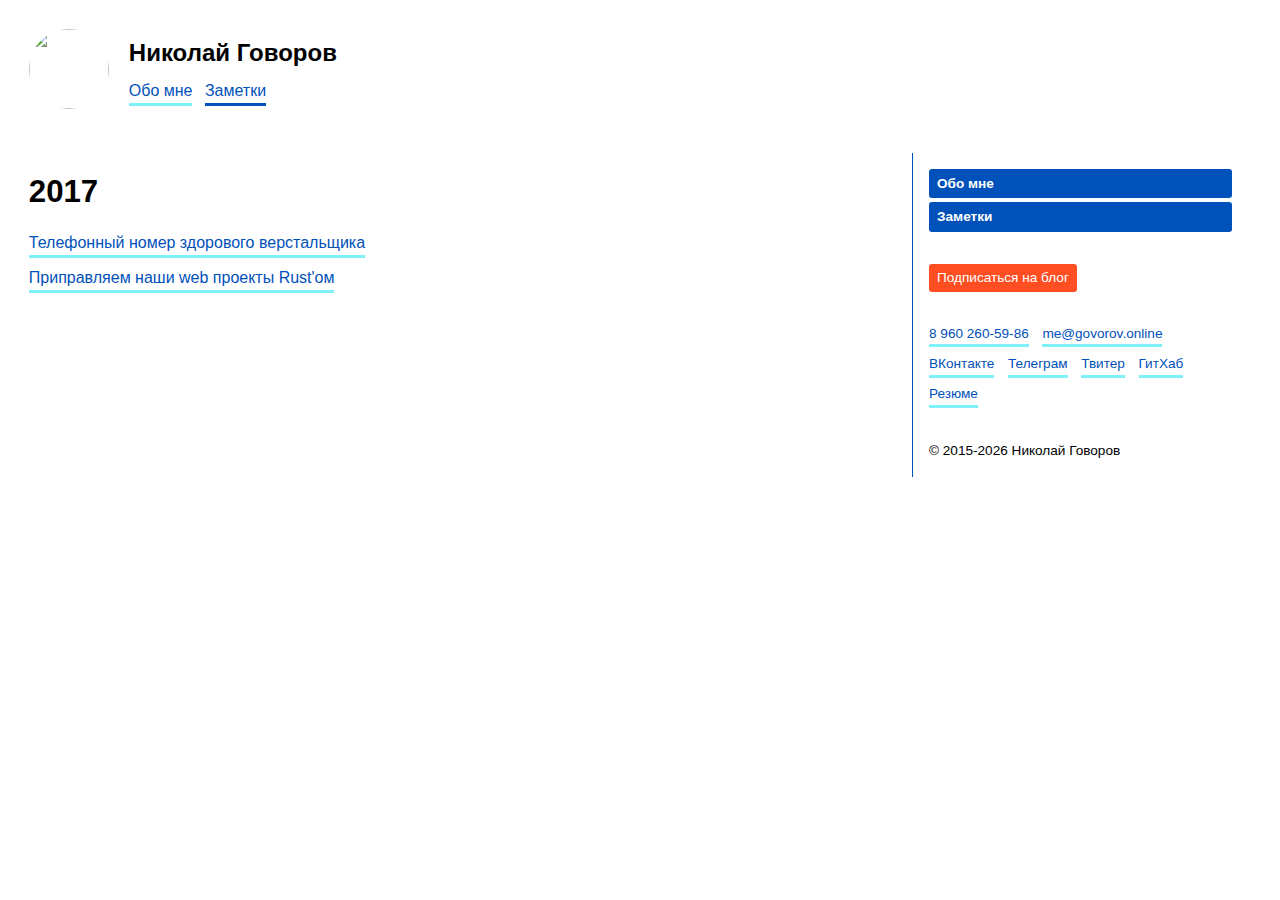
==== notes/index.html @ 7009cc00 "Deploy nikolay-govorov/govorov.online to github.com/nikolay-govorov/govorov.online.git:gh-pages" ====
<!DOCTYPE html> <html lang="ru"> <head> <meta charset="utf-8"> <meta http-equiv="X-UA-Compatible" content="IE=edge"> <meta name="viewport" content="width=device-width, initial-scale=1"> <title>Николай Говоров | Заметки</title> <meta name="description" content="Живу в Питере, работаю фронтенд-разработчиком для ВКонтакте"> <meta property="og:type" content="website"> <meta property="og:url" content="https://govorov.online"> <meta property="og:image" content="https://s.gravatar.com/avatar/72cbf564ef7b21b730ec93a6e3abc9f2?s=280"> <meta property="og:title" content="Николай Говоров | Заметки"> <meta property="og:description" content="Живу в Питере, работаю фронтенд-разработчиком для ВКонтакте"> <!-- Yandex verification --> <meta name="yandex-verification" content="a85fbaade3d4ec4d" /> <!-- Disable auto detected phone links --> <meta name="format-detection" content="telephone=no"> <!-- Safari --> <meta http-equiv="x-rim-auto-match" content="none"> <!-- BlackBerry --> <link rel="stylesheet" href="/assets/fonts/FiraCode/fira_code.css"> <link rel="stylesheet" href="/assets/main-ec2544b52dcd83a37d42d45e72a5f476.css"> <link rel="canonical" href="https://govorov.online/notes/"> <link rel="alternate" type="application/rss+xml" title="Николай Говоров" href="/feed.xml"> <link rel="icon" type="image/png" href="/assets/favicon-952b412960fe098923343d67a720ffbf.png"> </head> <body class="page"> <div class="page__header"> <header class="header"> <picture> <img class="header__avatar" src="https://s.gravatar.com/avatar/72cbf564ef7b21b730ec93a6e3abc9f2?s=280" alt=""> </picture> <div class="header__content"> <p class="header__logo"> Николай Говоров </p> <nav class="navigation " aria-label="Страницы сайта"> <ul class="navigation__list"> <li class="navigation__item"> <a href="/" class="link " > Обо мне </a> </li> <li class="navigation__item"> <a href="/notes/" class="link active " aria-current="page" > Заметки </a> </li> </ul> </nav> </div> </header> </div> <main class="page__content"><div class="notes"> <h1 class="visuallyhidden">Заметки</h1> <section class="notes__section"> <a name="2017" class="visuallyhidden" aria-hidden="true"></a> <h2 class="h2 notes__section-title"> <a class="link link--wide link--clean" href="#2017">2017</a> </h2> <ul class="notes__list"> <li class="notes__item"> <a href="/notes/links/index.html">Телефонный номер здорового верстальщика</a> </li> <li class="notes__item"> <a href="/notes/introduction-to-rust/index.html">Приправляем наши web проекты Rust&#39;ом</a> </li> </ul> </section> </div> </main> <div class="page__footer"> <footer class="footer"> <div class="footer__nav"> <nav class="navigation navigation--vertical" aria-label="Страницы сайта"> <ul class="navigation__list"> <li class="navigation__item"> <a href="/" class="link link--inverted" > Обо мне </a> </li> <li class="navigation__item"> <a href="/notes/" class="link active link--inverted" aria-current="page" > Заметки </a> </li> </ul> </nav> </div> <div> <a href="/feed.xml" class="button">Подписаться на блог</a> </div> <div class="contacts"> <ul class="contacts__list"> <li class="contacts_item"> <a class="contacts_link" target="_blank" rel="me noopener noreferrer" href="tel:89602605986">8 960 260-59-86</a> </li> <li class="contacts_item"> <a class="contacts_link" target="_blank" rel="me noopener noreferrer" href="mailto:me@govorov.online">me@govorov.online</a> </li> <li class="contacts_item"> <a class="contacts_link" target="_blank" rel="me noopener noreferrer" href="https://vk.com/nikolay_govorov">ВКонтакте</a> </li> <li class="contacts_item"> <a class="contacts_link" target="_blank" rel="me noopener noreferrer" href="https://t.me/nikolay_govorov">Телеграм</a> </li> <li class="contacts_item"> <a class="contacts_link" target="_blank" rel="me noopener noreferrer" href="https://twitter.com/govorov_n">Твитер</a> </li> <li class="contacts_item"> <a class="contacts_link" target="_blank" rel="me noopener noreferrer" href="https://github.com/nikolay-govorov">ГитХаб</a> </li> <li class="contacts_item"> <a class="contacts_link" target="_blank" rel="me noopener noreferrer" href="https://hh.ru/resume/5f634201ff051861bc0039ed1f5075434b5257">Резюме</a> </li> </ul> </div> <span class="small"> &copy; 2015-<span id="footer-current-year">2018</span> Николай Говоров </span> <script> document.getElementById('footer-current-year').textContent = (new Date()).getFullYear(); </script> </footer> </div> <!-- Yandex.Metrika counter --> <script type="text/javascript" > (function (d, w, c) { (w[c] = w[c] || []).push(function() { try { w.yaCounter46619496 = new Ya.Metrika({ id:46619496, clickmap:true, trackLinks:true, accurateTrackBounce:true, webvisor:true, trackHash:true }); } catch(e) { } }); var n = d.getElementsByTagName("script")[0], s = d.createElement("script"), f = function () { n.parentNode.insertBefore(s, n); }; s.type = "text/javascript"; s.async = true; s.src = "https://mc.yandex.ru/metrika/watch.js"; if (w.opera == "[object Opera]") { d.addEventListener("DOMContentLoaded", f, false); } else { f(); } })(document, window, "yandex_metrika_callbacks"); </script> <noscript><div><img src="https://mc.yandex.ru/watch/46619496" style="position:absolute; left:-9999px;" alt="" /></div></noscript> <!-- /Yandex.Metrika counter --> </body> </html>
---- assets/fonts/FiraCode/fira_code.css ----
@font-face {
    font-family: 'Fira Code';
    src: url('woff2/FiraCode-Light.woff2') format('woff2'),
         url('woff/FiraCode-Light.woff') format('woff');
    font-weight: 300;
    font-style: normal;
}

@font-face {
    font-family: 'Fira Code';
    src: url('woff2/FiraCode-Regular.woff2') format('woff2'),
         url('woff/FiraCode-Regular.woff') format('woff');
    font-weight: 400;
    font-style: normal;
}

@font-face {
    font-family: 'Fira Code';
    src: url('woff2/FiraCode-Medium.woff2') format('woff2'),
         url('woff/FiraCode-Medium.woff') format('woff');
    font-weight: 500;
    font-style: normal;
}

@font-face {
    font-family: 'Fira Code';
    src: url('woff2/FiraCode-Bold.woff2') format('woff2'),
         url('woff/FiraCode-Bold.woff') format('woff');
    font-weight: 700;
    font-style: normal;
}
---- assets/main-ec2544b52dcd83a37d42d45e72a5f476.css ----
:root{--foreground-color: #fff;--background-color: #000;--blue-color: rgb(1, 81, 186);--blue-lite-color: rgb(126, 241, 249);--max-screen-width: 2048px;--base-font-family: "avenir next", avenir, -apple-system, BlinkMacSystemFont, 'Helvetica Neue', Helvetica, Arial, sans-serif;--base-font-size: 16px;--base-line-height: 1.5;--readable-heading-width: 36em;--readable-text-width: 30em;--h1-size: calc(1.5em + 1vw);--h2-size: calc(1.15em + 1vw);--h3-size: calc(1em)}.button{color:#fff;height:28px;display:-webkit-inline-box;display:-ms-inline-flexbox;display:inline-flex;padding:0 8px;background-color:#ff4f22;border:0;-webkit-box-pack:center;-ms-flex-pack:center;justify-content:center;-webkit-box-align:center;-ms-flex-align:center;align-items:center;border-radius:3px;width:auto}.button:active,.button:focus,.button:hover{background-color:#a03000}.button:before{display:none}
/*! normalize.css v8.0.0 | MIT License | github.com/csstools/normalize.css */
html{line-height:1.15;-ms-text-size-adjust:100%;-webkit-text-size-adjust:100%}h1{font-size:2em;margin:.67em 0}hr{-webkit-box-sizing:content-box;box-sizing:content-box;height:0;overflow:visible}details,main{display:block}code,kbd,pre,samp{font-family:monospace,monospace;font-size:1em}a{background-color:transparent}abbr[title]{-webkit-text-decoration:underline dotted;text-decoration:underline dotted}b,strong{font-weight:bolder}small{font-size:80%}img{border-style:none;font-style:italic;vertical-align:middle}svg:not(:root){overflow:hidden}.article .aside p,.article figure img,button,input,optgroup,select,textarea{margin:0}button{overflow:visible;text-transform:none}[type=button],[type=reset],[type=submit],button{-webkit-appearance:button}::-moz-focus-inner{border-style:none;padding:0}[type=button]:-moz-focusring,[type=reset]:-moz-focusring,[type=submit]:-moz-focusring,button:-moz-focusring{outline:1px dotted ButtonText}fieldset{padding:.35em .75em .625em}input{overflow:visible}legend{color:inherit;display:table;max-width:100%;white-space:normal}progress{display:inline-block;vertical-align:baseline}select{text-transform:none}textarea{overflow:auto;resize:vertical}[type=checkbox],[type=radio],legend{-webkit-box-sizing:border-box;box-sizing:border-box;padding:0}::-webkit-inner-spin-button,::-webkit-outer-spin-button{height:auto}[type=search]{-webkit-appearance:textfield;outline-offset:-2px}::-webkit-search-decoration{-webkit-appearance:none}::-webkit-file-upload-button{-webkit-appearance:button;font:inherit}dialog{background-color:#fff;border:solid;color:#000;display:block;height:-moz-fit-content;height:-webkit-fit-content;height:fit-content;left:0;margin:auto;padding:1em;position:absolute;right:0;width:-moz-fit-content;width:-webkit-fit-content;width:fit-content}dialog:not([open]){display:none}summary{display:list-item}[hidden],template{display:none}body,html{min-height:100%}html{-webkit-box-sizing:border-box;box-sizing:border-box}body{height:100%;font-family:"avenir next",avenir,-apple-system,BlinkMacSystemFont,'Helvetica Neue',Helvetica,Arial,sans-serif;font-family:var(--base-font-family);font-size:16px;font-size:var(--base-font-size);line-height:1.5;line-height:var(--base-line-height);background:#fff;background:var(--foreground-color);overflow-x:hidden;-ms-scroll-chaining:none;overscroll-behavior:none}*,::after,::before{-webkit-box-sizing:inherit;box-sizing:inherit;margin:0;padding:0}@media (prefers-reduced-motion:reduce){*,::after,::before{-webkit-animation:none!important;animation:none!important;-webkit-transition:none!important;transition:none!important}}@media print{a{text-decoration:underline!important}}audio,img,video{max-width:100%;height:auto}button,input,label[for],select{cursor:pointer}abbr[title],acronym[title],dfn{cursor:help}sub,sup{line-height:0}.visuallyhidden{position:absolute;width:1px;height:1px;margin:-1px;padding:0;overflow:hidden;border:0;clip:rect(0 0 0 0)}[disabled]{cursor:default}[aria-disabled=true]{cursor:default;pointer-events:none}@media print{[href]:not([href^="#"])::after{content:' ('attr(href)') '}}:root{--border-height: 3px}.link,a{position:relative;display:inline-block;color:#0151ba;color:var(--blue-color);border-bottom:#7ef1f9 solid 3px;border-bottom:var(--blue-lite-color) solid 3px;-webkit-text-decoration:solid #0151ba none;text-decoration:solid #0151ba none;-webkit-text-decoration:solid var(--blue-color) none;text-decoration:solid var(--blue-color) none}.link--wide{width:100%}.link::before,a::before{content:"";position:absolute;width:100%;height:3px;height:var(--border-height);bottom:calc(-1*3px);bottom:calc(-1*var(--border-height));left:0;background-color:#0151ba;background-color:var(--blue-color);visibility:hidden;-webkit-transform:scaleX(0);transform:scaleX(0);-webkit-transition:all .1s ease-in-out 0s;transition:all .1s ease-in-out 0s}.link.active:before,.link:active:before,.link:focus:before,.link:hover:before,a.active:before,a:active:before,a:focus:before,a:hover:before{visibility:visible;-webkit-transform:scaleX(1);transform:scaleX(1)}.link--inverted{color:#fff;border:0;width:100%;padding:.5rem;line-height:1;border-radius:3px;background-color:#0151ba;background-color:var(--blue-color)}.link--inverted:active,.link--inverted:focus,.link--inverted:hover{background-color:#7ef1f9;background-color:var(--blue-lite-color);color:#0151ba;color:var(--blue-color)}.link--clean:before,.link--inverted:before{display:none}.link--clean{cursor:text;border:0;color:#000}.ul{margin:1em 0;padding:0 0 0 2em;list-style:none}.paragraph{max-width:30em;max-width:var(--readable-text-width);padding-bottom:1em}.h1,.h2,.h3{max-width:36em;max-width:var(--readable-heading-width);margin-top:1em;margin-bottom:.5em}.h1{font-size:calc(1.5em + 1vw);font-size:var(--h1-size)}.h2{font-size:calc(1.15em + 1vw);font-size:var(--h2-size)}.h3{font-size:calc(1em);font-size:var(--h3-size)}.caps{text-transform:uppercase;letter-spacing:.1em}.muted{color:rgba(0,0,0,.2);-webkit-transition:color .2s;transition:color .2s}.muted:hover{color:rgba(0,0,0,.4)}.small{font-size:.85rem}.nobr{white-space:nowrap}pre code{font-family:'Fira Code',"avenir next",avenir,-apple-system,BlinkMacSystemFont,'Helvetica Neue',Helvetica,Arial,sans-serif;font-family:'Fira Code',var(--base-font-family)}.page{display:grid;-webkit-box-sizing:border-box;box-sizing:border-box;margin:0 auto;min-height:100vh;max-width:2048px;max-width:var(--max-screen-width);padding:calc(1rem + 1vw);grid-row-gap:3rem;grid-column-gap:calc(1rem + 1vw);grid-template-areas:"header" "content" "footer";grid-template-columns:1fr;grid-template-rows:-webkit-min-content 1fr auto;grid-template-rows:min-content 1fr auto}@media (min-width:1280px){.page{grid-template-areas:"header header" "content footer";grid-template-columns:calc(100% - 20em - 3rem) 20em;grid-template-rows:auto 1fr}}.page__header{grid-area:header}.page__content{grid-area:content}.page__footer{grid-area:footer}.article abbr{text-decoration:none;cursor:help}.article .aside{display:-webkit-box;display:-ms-flexbox;display:flex;-ms-flex-wrap:wrap;flex-wrap:wrap;-webkit-box-align:baseline;-ms-flex-align:baseline;align-items:baseline;margin-top:1em;margin-bottom:1em}.article .aside__note,.article .aside__paragraph{margin:0;-webkit-box-flex:0;-ms-flex:0 1 100%;flex:0 1 100%}.article .aside__note{max-width:36em;max-width:var(--readable-heading-width);margin:1em 0 0;padding-left:3em;padding-right:3em;font-size:.75em}.article blockquote{padding-left:1em;font-style:italic}.article figure{margin-top:1em;margin-bottom:1.5em;font-size:.85em}.article figcaption{max-width:30em;max-width:var(--readable-text-width);margin-top:.5em}.article h2,.article h3{margin-bottom:.25em}.article iframe{width:100%;border:0}.article img{border:1px solid rgba(0,0,0,.1)}.article img,.article p,.article pre{margin-top:1em;margin-bottom:1em}.article p{max-width:36em}.article h2+p,.article h3+p{margin-top:0}.article pre{position:relative;color:#bbb;background-color:#282c34}.article pre::before{content:'';position:absolute;top:0;left:-100vw;right:-100vw;bottom:0;background-color:#282c34}@media (min-width:1280px){.article pre::before{right:0}}.article pre code{padding:2em 2em 2em 0;position:relative;display:block;width:100%;overflow-x:scroll;font-size:.75em}.article .spoiler{background-color:currentColor}.article .spoiler:hover{background-color:transparent}.article .spoiler:not(:hover)::-moz-selection{color:inherit;background-color:currentColor}.article .spoiler:not(:hover)::selection{color:inherit;background-color:currentColor}.article p+ul{margin-top:-.75em}.article ul{max-width:30em;max-width:var(--readable-text-width);margin:0;padding-left:1em}@media (min-width:480px){.article ul{padding-left:2em}}.article ul li{margin-bottom:.5em;list-style:none}.article{font-size:calc(1em + .1vw)}.article__title{margin-top:0;max-width:20em}.article__comments{margin-top:3rem}.contacts{padding-bottom:.5rem}.contacts__list{display:-webkit-box;display:-ms-flexbox;display:flex;-ms-flex-wrap:wrap;flex-wrap:wrap;margin:-.5em}.contacts_item{list-style:none;padding-top:.5em;padding-right:.5em;padding-left:.5em}.footer{display:grid;grid-row-gap:1rem;font-size:.85rem}@media (min-width:1280px){.footer{top:1rem;grid-row-gap:2rem;position:-webkit-sticky;position:sticky;margin-top:-1rem;padding:1rem 0 1rem 1rem;border-left:1px solid #0151ba;border-left:1px solid var(--blue-color)}}.footer__nav{display:none}@media (min-width:1280px){.footer__nav{display:block}}.header{display:-webkit-box;display:-ms-flexbox;display:flex;-webkit-box-align:center;-ms-flex-align:center;align-items:center;-ms-flex-wrap:wrap;flex-wrap:wrap}.header__avatar{width:5em;height:5em;margin-right:1.25em;margin-bottom:.75em;-o-object-fit:cover;object-fit:cover;border-radius:100%}.header__logo{margin:0;font-weight:700;font-size:1.5em}.introduction{font-size:calc(1em + 1vw)}.introduction__link:not(:last-child){display:inline-block;margin-right:10px}.introduction__link:not(:last-child)::after{content:", "}.navigation{padding-top:.5em;padding-bottom:.5em}.navigation--vertical{padding-top:0;padding-bottom:0}.navigation__list{list-style:none}.navigation__item{display:inline-block;padding-right:.5em}.navigation--vertical .navigation__item{display:-webkit-box;display:-ms-flexbox;display:flex;margin-bottom:.25rem;font-weight:700;padding:0}.navigation--vertical .navigation__item:last-child{margin-bottom:0}.notes__section:nth-child(2) .notes__section-title{margin-top:0}.notes__section-title{position:relative}.notes__section-title:active::before,.notes__section-title:focus::before,.notes__section-title:hover::before{content:"";display:block;position:absolute;left:0;top:0;margin-top:12px;margin-left:-24px;width:24px;height:24px;background-image:url(data:image/svg+xml;charset=utf-8,%3Csvg%20xmlns%3D%22http%3A%2F%2Fwww.w3.org%2F2000%2Fsvg%22%20width%3D%2224%22%20height%3D%2224%22%20viewBox%3D%220%200%2024%2024%22%3E%0A%20%20%3Cpath%20d%3D%22M0%200h24v24H0z%22%20fill%3D%22none%22%2F%3E%0A%20%20%3Cpath%20fill%3D%22%23eaecef%22%20d%3D%22M3.9%2012c0-1.71%201.39-3.1%203.1-3.1h4V7H7c-2.76%200-5%202.24-5%205s2.24%205%205%205h4v-1.9H7c-1.71%200-3.1-1.39-3.1-3.1zM8%2013h8v-2H8v2zm9-6h-4v1.9h4c1.71%200%203.1%201.39%203.1%203.1s-1.39%203.1-3.1%203.1h-4V17h4c2.76%200%205-2.24%205-5s-2.24-5-5-5z%22%2F%3E%0A%3C%2Fsvg%3E)}.notes__list{list-style:none}.notes__item{padding-bottom:.5em}
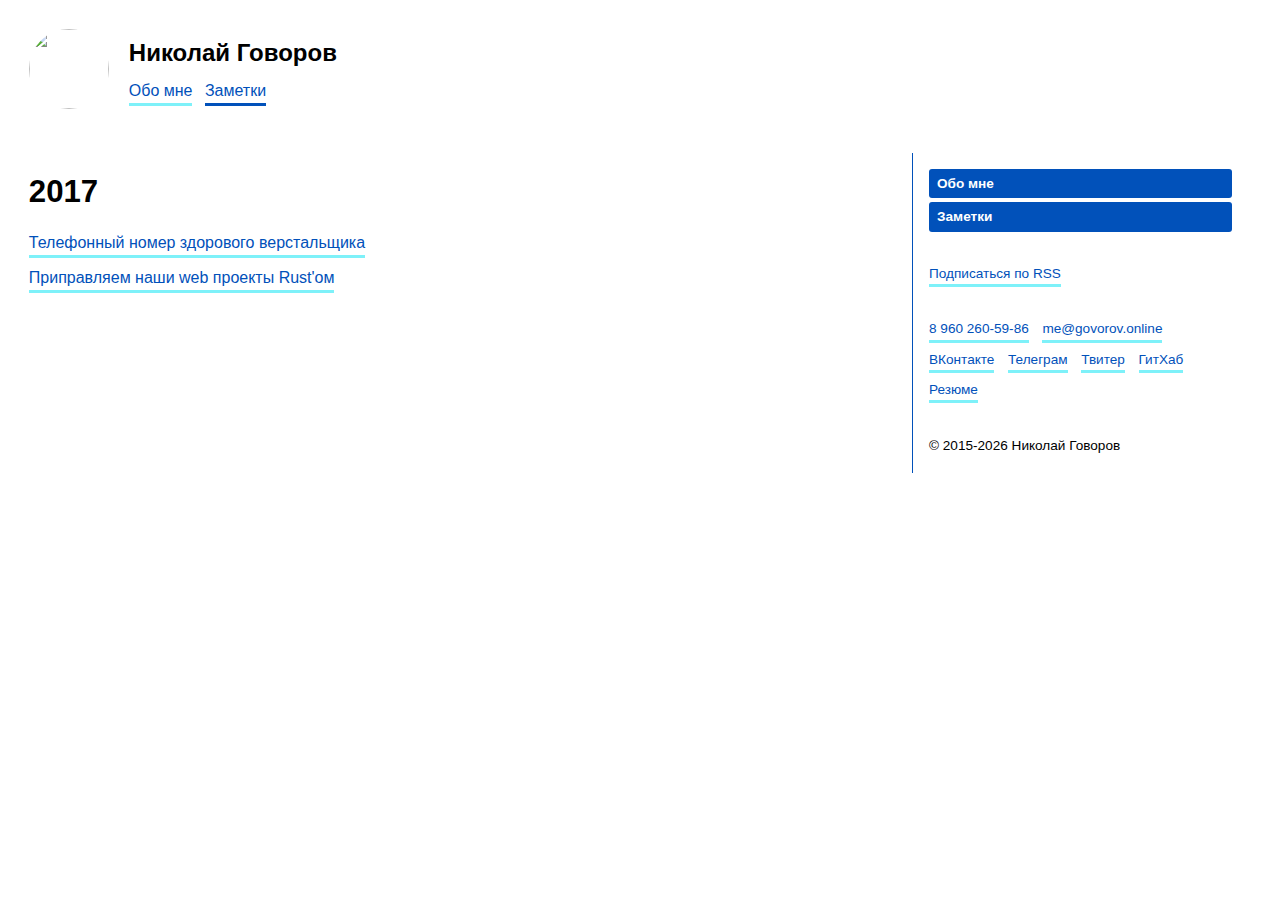
==== commit 671a77be: "Deploy nikolay-govorov/govorov.online to github.com/nikolay-govorov/govorov.online.git:gh-pages" ====
--- a/notes/index.html
+++ b/notes/index.html
@@ -1 +1 @@
-<!DOCTYPE html> <html lang="ru"> <head> <meta charset="utf-8"> <meta http-equiv="X-UA-Compatible" content="IE=edge"> <meta name="viewport" content="width=device-width, initial-scale=1"> <title>Николай Говоров | Заметки</title> <meta name="description" content="Живу в Питере, работаю фронтенд-разработчиком для ВКонтакте"> <meta property="og:type" content="website"> <meta property="og:url" content="https://govorov.online"> <meta property="og:image" content="https://s.gravatar.com/avatar/72cbf564ef7b21b730ec93a6e3abc9f2?s=280"> <meta property="og:title" content="Николай Говоров | Заметки"> <meta property="og:description" content="Живу в Питере, работаю фронтенд-разработчиком для ВКонтакте"> <!-- Yandex verification --> <meta name="yandex-verification" content="a85fbaade3d4ec4d" /> <!-- Disable auto detected phone links --> <meta name="format-detection" content="telephone=no"> <!-- Safari --> <meta http-equiv="x-rim-auto-match" content="none"> <!-- BlackBerry --> <link rel="stylesheet" href="/assets/fonts/FiraCode/fira_code.css"> <link rel="stylesheet" href="/assets/main-ec2544b52dcd83a37d42d45e72a5f476.css"> <link rel="canonical" href="https://govorov.online/notes/"> <link rel="alternate" type="application/rss+xml" title="Николай Говоров" href="/feed.xml"> <link rel="icon" type="image/png" href="/assets/favicon-952b412960fe098923343d67a720ffbf.png"> </head> <body class="page"> <div class="page__header"> <header class="header"> <picture> <img class="header__avatar" src="https://s.gravatar.com/avatar/72cbf564ef7b21b730ec93a6e3abc9f2?s=280" alt=""> </picture> <div class="header__content"> <p class="header__logo"> Николай Говоров </p> <nav class="navigation " aria-label="Страницы сайта"> <ul class="navigation__list"> <li class="navigation__item"> <a href="/" class="link " > Обо мне </a> </li> <li class="navigation__item"> <a href="/notes/" class="link active " aria-current="page" > Заметки </a> </li> </ul> </nav> </div> </header> </div> <main class="page__content"><div class="notes"> <h1 class="visuallyhidden">Заметки</h1> <section class="notes__section"> <a name="2017" class="visuallyhidden" aria-hidden="true"></a> <h2 class="h2 notes__section-title"> <a class="link link--wide link--clean" href="#2017">2017</a> </h2> <ul class="notes__list"> <li class="notes__item"> <a href="/notes/links/index.html">Телефонный номер здорового верстальщика</a> </li> <li class="notes__item"> <a href="/notes/introduction-to-rust/index.html">Приправляем наши web проекты Rust&#39;ом</a> </li> </ul> </section> </div> </main> <div class="page__footer"> <footer class="footer"> <div class="footer__nav"> <nav class="navigation navigation--vertical" aria-label="Страницы сайта"> <ul class="navigation__list"> <li class="navigation__item"> <a href="/" class="link link--inverted" > Обо мне </a> </li> <li class="navigation__item"> <a href="/notes/" class="link active link--inverted" aria-current="page" > Заметки </a> </li> </ul> </nav> </div> <div> <a href="/feed.xml" class="button">Подписаться на блог</a> </div> <div class="contacts"> <ul class="contacts__list"> <li class="contacts_item"> <a class="contacts_link" target="_blank" rel="me noopener noreferrer" href="tel:89602605986">8 960 260-59-86</a> </li> <li class="contacts_item"> <a class="contacts_link" target="_blank" rel="me noopener noreferrer" href="mailto:me@govorov.online">me@govorov.online</a> </li> <li class="contacts_item"> <a class="contacts_link" target="_blank" rel="me noopener noreferrer" href="https://vk.com/nikolay_govorov">ВКонтакте</a> </li> <li class="contacts_item"> <a class="contacts_link" target="_blank" rel="me noopener noreferrer" href="https://t.me/nikolay_govorov">Телеграм</a> </li> <li class="contacts_item"> <a class="contacts_link" target="_blank" rel="me noopener noreferrer" href="https://twitter.com/govorov_n">Твитер</a> </li> <li class="contacts_item"> <a class="contacts_link" target="_blank" rel="me noopener noreferrer" href="https://github.com/nikolay-govorov">ГитХаб</a> </li> <li class="contacts_item"> <a class="contacts_link" target="_blank" rel="me noopener noreferrer" href="https://hh.ru/resume/5f634201ff051861bc0039ed1f5075434b5257">Резюме</a> </li> </ul> </div> <span class="small"> &copy; 2015-<span id="footer-current-year">2018</span> Николай Говоров </span> <script> document.getElementById('footer-current-year').textContent = (new Date()).getFullYear(); </script> </footer> </div> <!-- Yandex.Metrika counter --> <script type="text/javascript" > (function (d, w, c) { (w[c] = w[c] || []).push(function() { try { w.yaCounter46619496 = new Ya.Metrika({ id:46619496, clickmap:true, trackLinks:true, accurateTrackBounce:true, webvisor:true, trackHash:true }); } catch(e) { } }); var n = d.getElementsByTagName("script")[0], s = d.createElement("script"), f = function () { n.parentNode.insertBefore(s, n); }; s.type = "text/javascript"; s.async = true; s.src = "https://mc.yandex.ru/metrika/watch.js"; if (w.opera == "[object Opera]") { d.addEventListener("DOMContentLoaded", f, false); } else { f(); } })(document, window, "yandex_metrika_callbacks"); </script> <noscript><div><img src="https://mc.yandex.ru/watch/46619496" style="position:absolute; left:-9999px;" alt="" /></div></noscript> <!-- /Yandex.Metrika counter --> </body> </html>
+<!DOCTYPE html> <html lang="ru"> <head> <meta charset="utf-8"> <meta http-equiv="X-UA-Compatible" content="IE=edge"> <meta name="viewport" content="width=device-width, initial-scale=1"> <title>Николай Говоров | Заметки</title> <meta name="description" content="Живу в Питере, работаю фронтенд-разработчиком для ВКонтакте"> <link type="application/atom+xml" rel="alternate" href="https://govorov.online/feed.xml" title="Николай Говоров" /> <meta property="og:type" content="website"> <meta property="og:url" content="https://govorov.online"> <meta property="og:image" content="https://s.gravatar.com/avatar/72cbf564ef7b21b730ec93a6e3abc9f2?s=280"> <meta property="og:title" content="Николай Говоров | Заметки"> <meta property="og:description" content="Живу в Питере, работаю фронтенд-разработчиком для ВКонтакте"> <!-- Yandex verification --> <meta name="yandex-verification" content="a85fbaade3d4ec4d" /> <!-- Disable auto detected phone links --> <meta name="format-detection" content="telephone=no"> <!-- Safari --> <meta http-equiv="x-rim-auto-match" content="none"> <!-- BlackBerry --> <link rel="stylesheet" href="/assets/fonts/FiraCode/fira_code.css"> <link rel="stylesheet" href="/assets/main-c3f1b6de30a0d21a1a5295f118be6f09.css"> <link rel="canonical" href="https://govorov.online/notes/"> <link rel="alternate" type="application/rss+xml" title="Николай Говоров" href="/feed.xml"> <link rel="icon" type="image/png" href="/assets/favicon-952b412960fe098923343d67a720ffbf.png"> </head> <body class="page"> <div class="page__header"> <header class="header"> <picture> <img class="header__avatar" src="https://s.gravatar.com/avatar/72cbf564ef7b21b730ec93a6e3abc9f2?s=280" alt=""> </picture> <div class="header__content"> <p class="header__logo"> Николай Говоров </p> <nav class="navigation " aria-label="Страницы сайта"> <ul class="navigation__list"> <li class="navigation__item"> <a href="/" class="link " > Обо мне </a> </li> <li class="navigation__item"> <a href="/notes/" class="link active " aria-current="page" > Заметки </a> </li> </ul> </nav> </div> </header> </div> <main class="page__content"><div class="notes"> <h1 class="visuallyhidden">Заметки</h1> <section class="notes__section"> <a name="2017" class="visuallyhidden" aria-hidden="true"></a> <h2 class="h2 notes__section-title"> <a class="link link--wide link--clean" href="#2017">2017</a> </h2> <ul class="notes__list"> <li class="notes__item"> <a href="/notes/links/index.html">Телефонный номер здорового верстальщика</a> </li> <li class="notes__item"> <a href="/notes/introduction-to-rust/index.html">Приправляем наши web проекты Rust&#39;ом</a> </li> </ul> </section> </div> </main> <div class="page__footer"> <footer class="footer"> <div class="footer__nav"> <nav class="navigation navigation--vertical" aria-label="Страницы сайта"> <ul class="navigation__list"> <li class="navigation__item"> <a href="/" class="link link--inverted" > Обо мне </a> </li> <li class="navigation__item"> <a href="/notes/" class="link active link--inverted" aria-current="page" > Заметки </a> </li> </ul> </nav> </div> <div> <a href="/feed.xml" class="">Подписаться по RSS</a> </div> <div class="contacts"> <ul class="contacts__list"> <li class="contacts_item"> <a class="contacts_link" rel="me" href="tel:89602605986">8 960 260-59-86</a> </li> <li class="contacts_item"> <a class="contacts_link" rel="me" href="mailto:me@govorov.online">me@govorov.online</a> </li> <li class="contacts_item"> <a class="contacts_link" rel="me" href="https://vk.com/nikolay_govorov">ВКонтакте</a> </li> <li class="contacts_item"> <a class="contacts_link" rel="me" href="https://t.me/nikolay_govorov">Телеграм</a> </li> <li class="contacts_item"> <a class="contacts_link" rel="me" href="https://twitter.com/govorov_n">Твитер</a> </li> <li class="contacts_item"> <a class="contacts_link" rel="me" href="https://github.com/nikolay-govorov">ГитХаб</a> </li> <li class="contacts_item"> <a class="contacts_link" rel="me" href="https://hh.ru/resume/5f634201ff051861bc0039ed1f5075434b5257">Резюме</a> </li> </ul> </div> <span class="small"> &copy; 2015-<span id="footer-current-year">2018</span> Николай Говоров </span> <script> document.getElementById('footer-current-year').textContent = (new Date()).getFullYear(); </script> </footer> </div> <!-- Yandex.Metrika counter --> <script type="text/javascript" > (function (d, w, c) { (w[c] = w[c] || []).push(function() { try { w.yaCounter46619496 = new Ya.Metrika({ id:46619496, clickmap:true, trackLinks:true, accurateTrackBounce:true, webvisor:true, trackHash:true }); } catch(e) { } }); var n = d.getElementsByTagName("script")[0], s = d.createElement("script"), f = function () { n.parentNode.insertBefore(s, n); }; s.type = "text/javascript"; s.async = true; s.src = "https://mc.yandex.ru/metrika/watch.js"; if (w.opera == "[object Opera]") { d.addEventListener("DOMContentLoaded", f, false); } else { f(); } })(document, window, "yandex_metrika_callbacks"); </script> <noscript><div><img src="https://mc.yandex.ru/watch/46619496" style="position:absolute; left:-9999px;" alt="" /></div></noscript> <!-- /Yandex.Metrika counter --> </body> </html>
--- a/assets/main-c3f1b6de30a0d21a1a5295f118be6f09.css
+++ b/assets/main-c3f1b6de30a0d21a1a5295f118be6f09.css
@@ -0,0 +1,3 @@
+:root{--foreground-color: #fff;--background-color: #000;--blue-color: rgb(1, 81, 186);--blue-lite-color: rgb(126, 241, 249);--max-screen-width: 2048px;--base-font-family: "avenir next", avenir, -apple-system, BlinkMacSystemFont, 'Helvetica Neue', Helvetica, Arial, sans-serif;--base-font-size: 16px;--base-line-height: 1.5;--readable-heading-width: 36em;--readable-text-width: 30em;--h1-size: calc(1.5em + 1vw);--h2-size: calc(1.15em + 1vw);--h3-size: calc(1em)}.button{color:#fff;height:28px;display:-webkit-inline-box;display:-ms-inline-flexbox;display:inline-flex;padding:0 8px;background-color:#ff4f22;border:0;-webkit-box-pack:center;-ms-flex-pack:center;justify-content:center;-webkit-box-align:center;-ms-flex-align:center;align-items:center;border-radius:3px;width:auto}.button:active,.button:focus,.button:hover{background-color:#a03000}.button:before{display:none}
+/*! normalize.css v8.0.0 | MIT License | github.com/csstools/normalize.css */
+html{line-height:1.15;-ms-text-size-adjust:100%;-webkit-text-size-adjust:100%}h1{font-size:2em;margin:.67em 0}hr{-webkit-box-sizing:content-box;box-sizing:content-box;height:0;overflow:visible}details,main{display:block}code,kbd,pre,samp{font-family:monospace,monospace;font-size:1em}a{background-color:transparent}abbr[title]{-webkit-text-decoration:underline dotted;text-decoration:underline dotted}b,strong{font-weight:bolder}small{font-size:80%}img{border-style:none;font-style:italic;vertical-align:middle}svg:not(:root){overflow:hidden}.article .aside p,.article figure img,button,input,optgroup,select,textarea{margin:0}button{overflow:visible;text-transform:none}[type=button],[type=reset],[type=submit],button{-webkit-appearance:button}::-moz-focus-inner{border-style:none;padding:0}[type=button]:-moz-focusring,[type=reset]:-moz-focusring,[type=submit]:-moz-focusring,button:-moz-focusring{outline:1px dotted ButtonText}fieldset{padding:.35em .75em .625em}input{overflow:visible}legend{color:inherit;display:table;max-width:100%;white-space:normal}progress{display:inline-block;vertical-align:baseline}select{text-transform:none}textarea{overflow:auto;resize:vertical}[type=checkbox],[type=radio],legend{-webkit-box-sizing:border-box;box-sizing:border-box;padding:0}::-webkit-inner-spin-button,::-webkit-outer-spin-button{height:auto}[type=search]{-webkit-appearance:textfield;outline-offset:-2px}::-webkit-search-decoration{-webkit-appearance:none}::-webkit-file-upload-button{-webkit-appearance:button;font:inherit}dialog{background-color:#fff;border:solid;color:#000;display:block;height:-moz-fit-content;height:-webkit-fit-content;height:fit-content;left:0;margin:auto;padding:1em;position:absolute;right:0;width:-moz-fit-content;width:-webkit-fit-content;width:fit-content}dialog:not([open]){display:none}summary{display:list-item}[hidden],template{display:none}body,html{min-height:100%}html{-webkit-box-sizing:border-box;box-sizing:border-box}body{height:100%;font-family:"avenir next",avenir,-apple-system,BlinkMacSystemFont,'Helvetica Neue',Helvetica,Arial,sans-serif;font-family:var(--base-font-family);font-size:16px;font-size:var(--base-font-size);line-height:1.5;line-height:var(--base-line-height);background:#fff;background:var(--foreground-color);overflow-x:hidden;-ms-scroll-chaining:none;overscroll-behavior:none}*,::after,::before{-webkit-box-sizing:inherit;box-sizing:inherit;margin:0;padding:0}@media (prefers-reduced-motion:reduce){*,::after,::before{-webkit-animation:none!important;animation:none!important;-webkit-transition:none!important;transition:none!important}}@media print{a{text-decoration:underline!important}}audio,img,video{max-width:100%;height:auto}button,input,label[for],select{cursor:pointer}abbr[title],acronym[title],dfn{cursor:help}sub,sup{line-height:0}.visuallyhidden{position:absolute;width:1px;height:1px;margin:-1px;padding:0;overflow:hidden;border:0;clip:rect(0 0 0 0)}[disabled]{cursor:default}[aria-disabled=true]{cursor:default;pointer-events:none}@media print{[href]:not([href^="#"])::after{content:' ('attr(href)') '}}:root{--border-height: 3px}.link,a{position:relative;display:inline-block;color:#0151ba;color:var(--blue-color);border-bottom:#7ef1f9 solid 3px;border-bottom:var(--blue-lite-color) solid 3px;-webkit-text-decoration:solid #0151ba none;text-decoration:solid #0151ba none;-webkit-text-decoration:solid var(--blue-color) none;text-decoration:solid var(--blue-color) none}.link--wide{width:100%}.link::before,a::before{content:"";position:absolute;width:100%;height:3px;height:var(--border-height);bottom:calc(-1*3px);bottom:calc(-1*var(--border-height));left:0;background-color:#0151ba;background-color:var(--blue-color);visibility:hidden;-webkit-transform:scaleX(0);transform:scaleX(0);-webkit-transition:all .1s ease-in-out 0s;transition:all .1s ease-in-out 0s}.link.active:before,.link:active:before,.link:focus:before,.link:hover:before,a.active:before,a:active:before,a:focus:before,a:hover:before{visibility:visible;-webkit-transform:scaleX(1);transform:scaleX(1)}.link--inverted{color:#fff;border:0;width:100%;padding:.5rem;line-height:1;border-radius:3px;background-color:#0151ba;background-color:var(--blue-color)}.link--inverted:active,.link--inverted:focus,.link--inverted:hover{background-color:#7ef1f9;background-color:var(--blue-lite-color);color:#0151ba;color:var(--blue-color)}.link--clean:before,.link--inverted:before{display:none}.link--clean{cursor:text;border:0;color:#000}.ul{margin:1em 0;padding:0 0 0 2em;list-style:none}.paragraph{max-width:30em;max-width:var(--readable-text-width);padding-bottom:1em}.h1,.h2,.h3{max-width:36em;max-width:var(--readable-heading-width);margin-top:1em;margin-bottom:.5em}.h1{font-size:calc(1.5em + 1vw);font-size:var(--h1-size)}.h2{font-size:calc(1.15em + 1vw);font-size:var(--h2-size)}.h3{font-size:calc(1em);font-size:var(--h3-size)}.caps{text-transform:uppercase;letter-spacing:.1em}.muted{color:rgba(0,0,0,.2);-webkit-transition:color .2s;transition:color .2s}.muted:hover{color:rgba(0,0,0,.4)}.small{font-size:.85rem}.nobr{white-space:nowrap}pre code{font-family:'Fira Code',"avenir next",avenir,-apple-system,BlinkMacSystemFont,'Helvetica Neue',Helvetica,Arial,sans-serif;font-family:'Fira Code',var(--base-font-family)}.page{display:grid;-webkit-box-sizing:border-box;box-sizing:border-box;margin:0 auto;min-height:100vh;max-width:2048px;max-width:var(--max-screen-width);padding:calc(1rem + 1vw);grid-row-gap:3rem;grid-column-gap:calc(1rem + 1vw);grid-template-areas:"header" "content" "footer";grid-template-columns:minmax(0%,100%);grid-template-rows:-webkit-min-content 1fr auto;grid-template-rows:min-content 1fr auto}@media (min-width:1280px){.page{grid-template-areas:"header header" "content footer";grid-template-columns:calc(100% - 20em - 3rem) 20em;grid-template-rows:auto 1fr}}.page__header{grid-area:header}.page__content{grid-area:content}.page__footer{grid-area:footer}.article abbr{text-decoration:none;cursor:help}.article .aside{display:-webkit-box;display:-ms-flexbox;display:flex;-ms-flex-wrap:wrap;flex-wrap:wrap;-webkit-box-align:baseline;-ms-flex-align:baseline;align-items:baseline;margin-top:1em;margin-bottom:1em}.article .aside__note,.article .aside__paragraph{margin:0;-webkit-box-flex:0;-ms-flex:0 1 100%;flex:0 1 100%}.article .aside__note{max-width:36em;max-width:var(--readable-heading-width);margin:1em 0 0;padding-left:3em;padding-right:3em;font-size:.75em}.article blockquote{padding-left:1em;font-style:italic}.article figure{margin-top:1em;margin-bottom:1.5em;font-size:.85em}.article figcaption{max-width:30em;max-width:var(--readable-text-width);margin-top:.5em}.article h2,.article h3{margin-bottom:.25em}.article iframe{width:100%;border:0}.article img{border:1px solid rgba(0,0,0,.1)}.article img,.article p,.article pre{margin-top:1em;margin-bottom:1em}.article p{max-width:36em}.article h2+p,.article h3+p{margin-top:0}.article pre{//overflow:hidden;position:relative;color:#bbb;background-color:#282c34}.article pre::before{content:'';position:absolute;top:0;bottom:0;left:calc(-1*(100vw - 100%)/2);right:calc(-1*(100vw - 100%)/2);max-width:100vw;background-color:#282c34}@media (min-width:1280px){.article pre::before{right:0}}.article pre code{padding:2em 2em 2em 0;position:relative;display:block;width:100%;overflow-x:scroll;font-size:.75em}.article .spoiler{background-color:currentColor}.article .spoiler:hover{background-color:transparent}.article .spoiler:not(:hover)::-moz-selection{color:inherit;background-color:currentColor}.article .spoiler:not(:hover)::selection{color:inherit;background-color:currentColor}.article p+ul{margin-top:-.75em}.article ul{max-width:30em;max-width:var(--readable-text-width);margin:0;padding-left:1em}@media (min-width:480px){.article ul{padding-left:2em}}.article ul li{margin-bottom:.5em;list-style:none}.article{font-size:calc(1em + .1vw)}.article__title{margin-top:0;max-width:20em}.article__comments{margin-top:3rem}.contacts{padding-bottom:.5rem}.contacts__list{display:-webkit-box;display:-ms-flexbox;display:flex;-ms-flex-wrap:wrap;flex-wrap:wrap;margin:-.5em}.contacts_item{list-style:none;padding-top:.5em;padding-right:.5em;padding-left:.5em}.footer{display:grid;grid-row-gap:1rem;font-size:.85rem}@media (min-width:1280px){.footer{top:1rem;grid-row-gap:2rem;position:-webkit-sticky;position:sticky;margin-top:-1rem;padding:1rem 0 1rem 1rem;border-left:1px solid #0151ba;border-left:1px solid var(--blue-color)}}.footer__nav{display:none}@media (min-width:1280px){.footer__nav{display:block}}.header{display:-webkit-box;display:-ms-flexbox;display:flex;-webkit-box-align:center;-ms-flex-align:center;align-items:center;-ms-flex-wrap:wrap;flex-wrap:wrap}.header__avatar{width:5em;height:5em;margin-right:1.25em;margin-bottom:.75em;-o-object-fit:cover;object-fit:cover;border-radius:100%}.header__logo{margin:0;font-weight:700;font-size:1.5em}.introduction{font-size:calc(1em + 1vw)}.introduction__link:not(:last-child){display:inline-block;margin-right:10px}.introduction__link:not(:last-child)::after{content:", "}.navigation{padding-top:.5em;padding-bottom:.5em}.navigation--vertical{padding-top:0;padding-bottom:0}.navigation__list{list-style:none}.navigation__item{display:inline-block;padding-right:.5em}.navigation--vertical .navigation__item{display:-webkit-box;display:-ms-flexbox;display:flex;margin-bottom:.25rem;font-weight:700;padding:0}.navigation--vertical .navigation__item:last-child{margin-bottom:0}.notes__section:nth-child(2) .notes__section-title{margin-top:0}.notes__section-title{position:relative}.notes__section-title:active::before,.notes__section-title:focus::before,.notes__section-title:hover::before{content:"";display:block;position:absolute;left:0;top:0;margin-top:12px;margin-left:-24px;width:24px;height:24px;background-image:url(data:image/svg+xml;charset=utf-8,%3Csvg%20xmlns%3D%22http%3A%2F%2Fwww.w3.org%2F2000%2Fsvg%22%20width%3D%2224%22%20height%3D%2224%22%20viewBox%3D%220%200%2024%2024%22%3E%0A%20%20%3Cpath%20d%3D%22M0%200h24v24H0z%22%20fill%3D%22none%22%2F%3E%0A%20%20%3Cpath%20fill%3D%22%23eaecef%22%20d%3D%22M3.9%2012c0-1.71%201.39-3.1%203.1-3.1h4V7H7c-2.76%200-5%202.24-5%205s2.24%205%205%205h4v-1.9H7c-1.71%200-3.1-1.39-3.1-3.1zM8%2013h8v-2H8v2zm9-6h-4v1.9h4c1.71%200%203.1%201.39%203.1%203.1s-1.39%203.1-3.1%203.1h-4V17h4c2.76%200%205-2.24%205-5s-2.24-5-5-5z%22%2F%3E%0A%3C%2Fsvg%3E)}.notes__list{list-style:none}.notes__item{padding-bottom:.5em}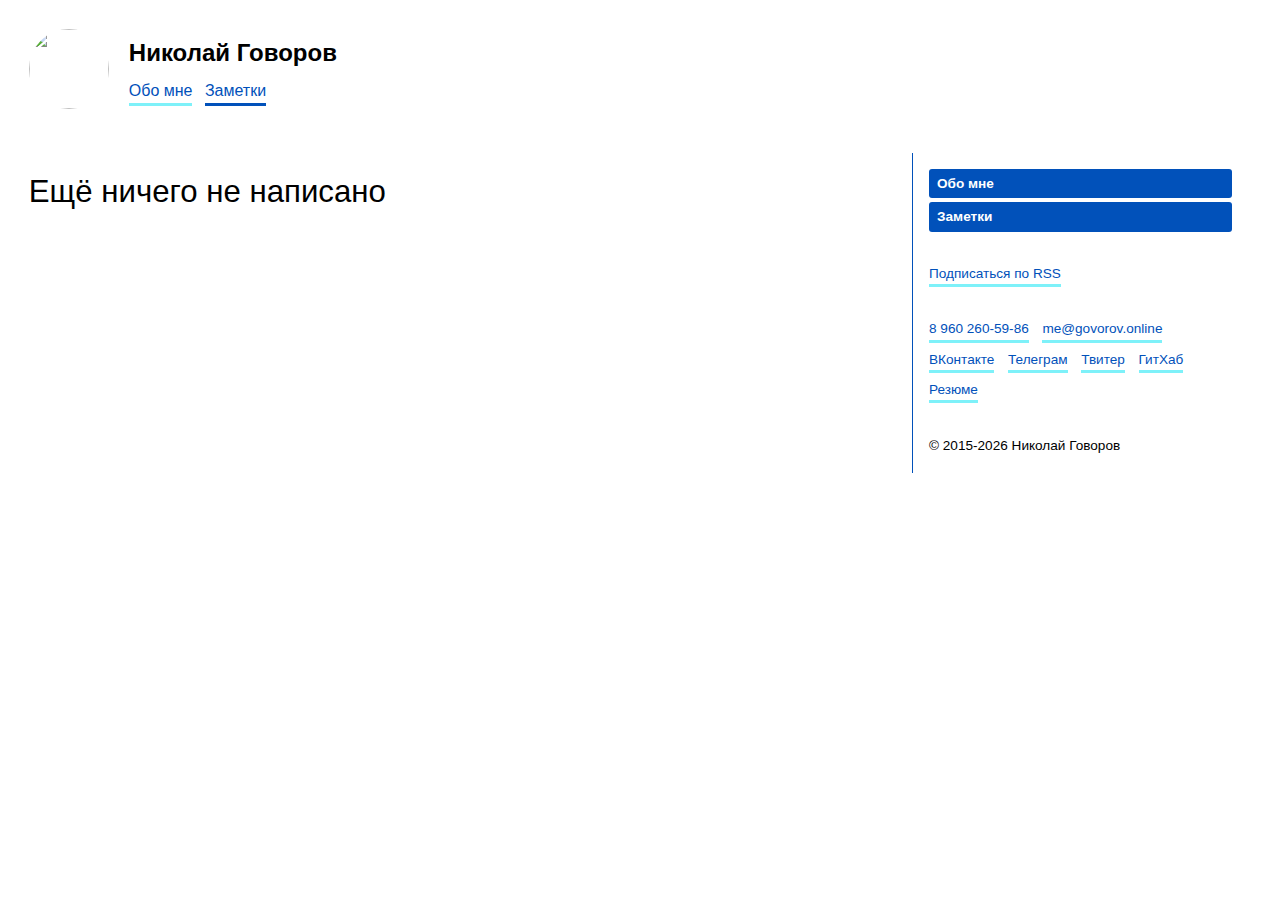
==== commit de6e3676: "Deploy nikolay-govorov/govorov.online to github.com/nikolay-govorov/govorov.online.git:gh-pages" ====
--- a/notes/index.html
+++ b/notes/index.html
@@ -1 +1 @@
-<!DOCTYPE html> <html lang="ru"> <head> <meta charset="utf-8"> <meta http-equiv="X-UA-Compatible" content="IE=edge"> <meta name="viewport" content="width=device-width, initial-scale=1"> <title>Николай Говоров | Заметки</title> <meta name="description" content="Живу в Питере, работаю фронтенд-разработчиком для ВКонтакте"> <link type="application/atom+xml" rel="alternate" href="https://govorov.online/feed.xml" title="Николай Говоров" /> <meta property="og:type" content="website"> <meta property="og:url" content="https://govorov.online"> <meta property="og:image" content="https://s.gravatar.com/avatar/72cbf564ef7b21b730ec93a6e3abc9f2?s=280"> <meta property="og:title" content="Николай Говоров | Заметки"> <meta property="og:description" content="Живу в Питере, работаю фронтенд-разработчиком для ВКонтакте"> <!-- Yandex verification --> <meta name="yandex-verification" content="a85fbaade3d4ec4d" /> <!-- Disable auto detected phone links --> <meta name="format-detection" content="telephone=no"> <!-- Safari --> <meta http-equiv="x-rim-auto-match" content="none"> <!-- BlackBerry --> <link rel="stylesheet" href="/assets/fonts/FiraCode/fira_code.css"> <link rel="stylesheet" href="/assets/main-c3f1b6de30a0d21a1a5295f118be6f09.css"> <link rel="canonical" href="https://govorov.online/notes/"> <link rel="alternate" type="application/rss+xml" title="Николай Говоров" href="/feed.xml"> <link rel="icon" type="image/png" href="/assets/favicon-952b412960fe098923343d67a720ffbf.png"> </head> <body class="page"> <div class="page__header"> <header class="header"> <picture> <img class="header__avatar" src="https://s.gravatar.com/avatar/72cbf564ef7b21b730ec93a6e3abc9f2?s=280" alt=""> </picture> <div class="header__content"> <p class="header__logo"> Николай Говоров </p> <nav class="navigation " aria-label="Страницы сайта"> <ul class="navigation__list"> <li class="navigation__item"> <a href="/" class="link " > Обо мне </a> </li> <li class="navigation__item"> <a href="/notes/" class="link active " aria-current="page" > Заметки </a> </li> </ul> </nav> </div> </header> </div> <main class="page__content"><div class="notes"> <h1 class="visuallyhidden">Заметки</h1> <section class="notes__section"> <a name="2017" class="visuallyhidden" aria-hidden="true"></a> <h2 class="h2 notes__section-title"> <a class="link link--wide link--clean" href="#2017">2017</a> </h2> <ul class="notes__list"> <li class="notes__item"> <a href="/notes/links/index.html">Телефонный номер здорового верстальщика</a> </li> <li class="notes__item"> <a href="/notes/introduction-to-rust/index.html">Приправляем наши web проекты Rust&#39;ом</a> </li> </ul> </section> </div> </main> <div class="page__footer"> <footer class="footer"> <div class="footer__nav"> <nav class="navigation navigation--vertical" aria-label="Страницы сайта"> <ul class="navigation__list"> <li class="navigation__item"> <a href="/" class="link link--inverted" > Обо мне </a> </li> <li class="navigation__item"> <a href="/notes/" class="link active link--inverted" aria-current="page" > Заметки </a> </li> </ul> </nav> </div> <div> <a href="/feed.xml" class="">Подписаться по RSS</a> </div> <div class="contacts"> <ul class="contacts__list"> <li class="contacts_item"> <a class="contacts_link" rel="me" href="tel:89602605986">8 960 260-59-86</a> </li> <li class="contacts_item"> <a class="contacts_link" rel="me" href="mailto:me@govorov.online">me@govorov.online</a> </li> <li class="contacts_item"> <a class="contacts_link" rel="me" href="https://vk.com/nikolay_govorov">ВКонтакте</a> </li> <li class="contacts_item"> <a class="contacts_link" rel="me" href="https://t.me/nikolay_govorov">Телеграм</a> </li> <li class="contacts_item"> <a class="contacts_link" rel="me" href="https://twitter.com/govorov_n">Твитер</a> </li> <li class="contacts_item"> <a class="contacts_link" rel="me" href="https://github.com/nikolay-govorov">ГитХаб</a> </li> <li class="contacts_item"> <a class="contacts_link" rel="me" href="https://hh.ru/resume/5f634201ff051861bc0039ed1f5075434b5257">Резюме</a> </li> </ul> </div> <span class="small"> &copy; 2015-<span id="footer-current-year">2018</span> Николай Говоров </span> <script> document.getElementById('footer-current-year').textContent = (new Date()).getFullYear(); </script> </footer> </div> <!-- Yandex.Metrika counter --> <script type="text/javascript" > (function (d, w, c) { (w[c] = w[c] || []).push(function() { try { w.yaCounter46619496 = new Ya.Metrika({ id:46619496, clickmap:true, trackLinks:true, accurateTrackBounce:true, webvisor:true, trackHash:true }); } catch(e) { } }); var n = d.getElementsByTagName("script")[0], s = d.createElement("script"), f = function () { n.parentNode.insertBefore(s, n); }; s.type = "text/javascript"; s.async = true; s.src = "https://mc.yandex.ru/metrika/watch.js"; if (w.opera == "[object Opera]") { d.addEventListener("DOMContentLoaded", f, false); } else { f(); } })(document, window, "yandex_metrika_callbacks"); </script> <noscript><div><img src="https://mc.yandex.ru/watch/46619496" style="position:absolute; left:-9999px;" alt="" /></div></noscript> <!-- /Yandex.Metrika counter --> </body> </html>
+<!DOCTYPE html> <html lang="ru"> <head> <meta charset="utf-8"> <meta http-equiv="X-UA-Compatible" content="IE=edge"> <meta name="viewport" content="width=device-width, initial-scale=1"> <title>Николай Говоров | Заметки</title> <meta name="description" content="Живу в Питере, работаю фронтенд-разработчиком для ВКонтакте"> <link type="application/atom+xml" rel="alternate" href="https://govorov.online/feed.xml" title="Николай Говоров" /> <meta property="og:type" content="website"> <meta property="og:url" content="https://govorov.online"> <meta property="og:image" content="https://s.gravatar.com/avatar/72cbf564ef7b21b730ec93a6e3abc9f2?s=280"> <meta property="og:title" content="Николай Говоров | Заметки"> <meta property="og:description" content="Живу в Питере, работаю фронтенд-разработчиком для ВКонтакте"> <!-- Yandex verification --> <meta name="yandex-verification" content="a85fbaade3d4ec4d" /> <!-- Disable auto detected phone links --> <meta name="format-detection" content="telephone=no"> <!-- Safari --> <meta http-equiv="x-rim-auto-match" content="none"> <!-- BlackBerry --> <link rel="stylesheet" href="/assets/fonts/FiraCode/fira_code.css"> <link rel="stylesheet" href="/assets/main-710c6858e52a54647f7426a1c914dc9a.css"> <link rel="canonical" href="https://govorov.online/notes/"> <link rel="alternate" type="application/rss+xml" title="Николай Говоров" href="/feed.xml"> <link rel="icon" type="image/png" href="/assets/favicon-952b412960fe098923343d67a720ffbf.png"> </head> <body class="page"> <div class="page__header"> <header class="header"> <picture> <img class="header__avatar" src="https://s.gravatar.com/avatar/72cbf564ef7b21b730ec93a6e3abc9f2?s=280" alt=""> </picture> <div class="header__content"> <p class="header__logo"> Николай Говоров </p> <nav class="navigation " aria-label="Страницы сайта"> <ul class="navigation__list"> <li class="navigation__item"> <a href="/" class="link " > Обо мне </a> </li> <li class="navigation__item"> <a href="/notes/" class="link active " aria-current="page" > Заметки </a> </li> </ul> </nav> </div> </header> </div> <main class="page__content"><div class="notes"> <h1 class="visuallyhidden">Заметки</h1> <p class="h2"> Ещё ничего не написано </p> </div> </main> <div class="page__footer"> <footer class="footer"> <div class="footer__nav"> <nav class="navigation navigation--vertical" aria-label="Страницы сайта"> <ul class="navigation__list"> <li class="navigation__item"> <a href="/" class="link link--inverted" > Обо мне </a> </li> <li class="navigation__item"> <a href="/notes/" class="link active link--inverted" aria-current="page" > Заметки </a> </li> </ul> </nav> </div> <div> <a href="/feed.xml" class="">Подписаться по RSS</a> </div> <div class="contacts"> <ul class="contacts__list"> <li class="contacts_item"> <a class="contacts_link" rel="me" href="tel:89602605986">8 960 260-59-86</a> </li> <li class="contacts_item"> <a class="contacts_link" rel="me" href="mailto:me@govorov.online">me@govorov.online</a> </li> <li class="contacts_item"> <a class="contacts_link" rel="me" href="https://vk.com/nikolay_govorov">ВКонтакте</a> </li> <li class="contacts_item"> <a class="contacts_link" rel="me" href="https://t.me/nikolay_govorov">Телеграм</a> </li> <li class="contacts_item"> <a class="contacts_link" rel="me" href="https://twitter.com/govorov_n">Твитер</a> </li> <li class="contacts_item"> <a class="contacts_link" rel="me" href="https://github.com/nikolay-govorov">ГитХаб</a> </li> <li class="contacts_item"> <a class="contacts_link" rel="me" href="https://hh.ru/resume/5f634201ff051861bc0039ed1f5075434b5257">Резюме</a> </li> </ul> </div> <span class="small"> &copy; 2015-<span id="footer-current-year">2018</span> Николай Говоров </span> <script> document.getElementById('footer-current-year').textContent = (new Date()).getFullYear(); </script> </footer> </div> <!-- Yandex.Metrika counter --> <script type="text/javascript" > (function (d, w, c) { (w[c] = w[c] || []).push(function() { try { w.yaCounter46619496 = new Ya.Metrika({ id:46619496, clickmap:true, trackLinks:true, accurateTrackBounce:true, webvisor:true, trackHash:true }); } catch(e) { } }); var n = d.getElementsByTagName("script")[0], s = d.createElement("script"), f = function () { n.parentNode.insertBefore(s, n); }; s.type = "text/javascript"; s.async = true; s.src = "https://mc.yandex.ru/metrika/watch.js"; if (w.opera == "[object Opera]") { d.addEventListener("DOMContentLoaded", f, false); } else { f(); } })(document, window, "yandex_metrika_callbacks"); </script> <noscript><div><img src="https://mc.yandex.ru/watch/46619496" style="position:absolute; left:-9999px;" alt="" /></div></noscript> <!-- /Yandex.Metrika counter --> </body> </html>
--- a/assets/main-710c6858e52a54647f7426a1c914dc9a.css
+++ b/assets/main-710c6858e52a54647f7426a1c914dc9a.css
@@ -0,0 +1,3 @@
+:root{--foreground-color: #fff;--background-color: #000;--blue-color: rgb(1, 81, 186);--blue-lite-color: rgb(126, 241, 249);--max-screen-width: 2048px;--base-font-family: "avenir next", avenir, -apple-system, BlinkMacSystemFont, 'Helvetica Neue', Helvetica, Arial, sans-serif;--base-font-size: 16px;--base-line-height: 1.5;--readable-heading-width: 36em;--readable-text-width: 30em;--h1-size: calc(1.5em + 1vw);--h2-size: calc(1.15em + 1vw);--h3-size: calc(1em)}.button{color:#fff;height:28px;display:-webkit-inline-box;display:-ms-inline-flexbox;display:inline-flex;padding:0 8px;background-color:#ff4f22;border:0;-webkit-box-pack:center;-ms-flex-pack:center;justify-content:center;-webkit-box-align:center;-ms-flex-align:center;align-items:center;border-radius:3px;width:auto}.button:active,.button:focus,.button:hover{background-color:#a03000}.button:before{display:none}
+/*! normalize.css v8.0.0 | MIT License | github.com/csstools/normalize.css */
+html{line-height:1.15;-ms-text-size-adjust:100%;-webkit-text-size-adjust:100%}h1{font-size:2em;margin:.67em 0}hr{-webkit-box-sizing:content-box;box-sizing:content-box;height:0;overflow:visible}details,main{display:block}code,kbd,pre,samp{font-family:monospace,monospace;font-size:1em}a{background-color:transparent}abbr[title]{-webkit-text-decoration:underline dotted;text-decoration:underline dotted}b,strong{font-weight:bolder}small{font-size:80%}img{border-style:none;font-style:italic;vertical-align:middle}svg:not(:root){overflow:hidden}.article .aside p,.article figure img,button,input,optgroup,select,textarea{margin:0}button{overflow:visible;text-transform:none}[type=button],[type=reset],[type=submit],button{-webkit-appearance:button}::-moz-focus-inner{border-style:none;padding:0}[type=button]:-moz-focusring,[type=reset]:-moz-focusring,[type=submit]:-moz-focusring,button:-moz-focusring{outline:1px dotted ButtonText}fieldset{padding:.35em .75em .625em}input{overflow:visible}legend{color:inherit;display:table;max-width:100%;white-space:normal}progress{display:inline-block;vertical-align:baseline}select{text-transform:none}textarea{overflow:auto;resize:vertical}[type=checkbox],[type=radio],legend{-webkit-box-sizing:border-box;box-sizing:border-box;padding:0}::-webkit-inner-spin-button,::-webkit-outer-spin-button{height:auto}[type=search]{-webkit-appearance:textfield;outline-offset:-2px}::-webkit-search-decoration{-webkit-appearance:none}::-webkit-file-upload-button{-webkit-appearance:button;font:inherit}dialog{background-color:#fff;border:solid;color:#000;display:block;height:-moz-fit-content;height:-webkit-fit-content;height:fit-content;left:0;margin:auto;padding:1em;position:absolute;right:0;width:-moz-fit-content;width:-webkit-fit-content;width:fit-content}dialog:not([open]){display:none}summary{display:list-item}[hidden],template{display:none}body,html{min-height:100%}html{-webkit-box-sizing:border-box;box-sizing:border-box}body{height:100%;font-family:"avenir next",avenir,-apple-system,BlinkMacSystemFont,'Helvetica Neue',Helvetica,Arial,sans-serif;font-family:var(--base-font-family);font-size:16px;font-size:var(--base-font-size);line-height:1.5;line-height:var(--base-line-height);background:#fff;background:var(--foreground-color);overflow-x:hidden;-ms-scroll-chaining:none;overscroll-behavior:none}*,::after,::before{-webkit-box-sizing:inherit;box-sizing:inherit;margin:0;padding:0}@media (prefers-reduced-motion:reduce){*,::after,::before{-webkit-animation:none!important;animation:none!important;-webkit-transition:none!important;transition:none!important}}@media print{a{text-decoration:underline!important}}audio,img,video{max-width:100%;height:auto}button,input,label[for],select{cursor:pointer}abbr[title],acronym[title],dfn{cursor:help}sub,sup{line-height:0}.visuallyhidden{position:absolute;width:1px;height:1px;margin:-1px;padding:0;overflow:hidden;border:0;clip:rect(0 0 0 0)}[disabled]{cursor:default}[aria-disabled=true]{cursor:default;pointer-events:none}@media print{[href]:not([href^="#"])::after{content:' ('attr(href)') '}}:root{--border-height: 3px}.link,a{position:relative;display:inline-block;color:#0151ba;color:var(--blue-color);border-bottom:#7ef1f9 solid 3px;border-bottom:var(--blue-lite-color) solid 3px;-webkit-text-decoration:solid #0151ba none;text-decoration:solid #0151ba none;-webkit-text-decoration:solid var(--blue-color) none;text-decoration:solid var(--blue-color) none}.link--wide{width:100%}.link::before,a::before{content:"";position:absolute;width:100%;height:3px;height:var(--border-height);bottom:calc(-1*3px);bottom:calc(-1*var(--border-height));left:0;background-color:#0151ba;background-color:var(--blue-color);visibility:hidden;-webkit-transform:scaleX(0);transform:scaleX(0);-webkit-transition:all .1s ease-in-out 0s;transition:all .1s ease-in-out 0s}.link.active:before,.link:active:before,.link:focus:before,.link:hover:before,a.active:before,a:active:before,a:focus:before,a:hover:before{visibility:visible;-webkit-transform:scaleX(1);transform:scaleX(1)}.link--inverted{color:#fff;border:0;width:100%;padding:.5rem;line-height:1;border-radius:3px;background-color:#0151ba;background-color:var(--blue-color)}.link--inverted:active,.link--inverted:focus,.link--inverted:hover{background-color:#7ef1f9;background-color:var(--blue-lite-color);color:#0151ba;color:var(--blue-color)}.link--clean:before,.link--inverted:before{display:none}.link--clean{cursor:text;border:0;color:#000}.ul{margin:1em 0;padding:0 0 0 2em;list-style:none}.paragraph{max-width:30em;max-width:var(--readable-text-width);padding-bottom:1em}.h1,.h2,.h3{max-width:36em;max-width:var(--readable-heading-width);margin-top:1em;margin-bottom:.5em}.h1:first-child,.h2:first-child,.h3:first-child,.visuallyhidden:first-child+.h1,.visuallyhidden:first-child+.h2,.visuallyhidden:first-child+.h3{margin-top:0}.h1{font-size:calc(1.5em + 1vw);font-size:var(--h1-size)}.h2{font-size:calc(1.15em + 1vw);font-size:var(--h2-size)}.h3{font-size:calc(1em);font-size:var(--h3-size)}.caps{text-transform:uppercase;letter-spacing:.1em}.muted{color:rgba(0,0,0,.2);-webkit-transition:color .2s;transition:color .2s}.muted:hover{color:rgba(0,0,0,.4)}.small{font-size:.85rem}.nobr{white-space:nowrap}pre code{font-family:'Fira Code',"avenir next",avenir,-apple-system,BlinkMacSystemFont,'Helvetica Neue',Helvetica,Arial,sans-serif;font-family:'Fira Code',var(--base-font-family)}.page{display:grid;-webkit-box-sizing:border-box;box-sizing:border-box;margin:0 auto;min-height:100vh;max-width:2048px;max-width:var(--max-screen-width);padding:calc(1rem + 1vw);grid-row-gap:3rem;grid-column-gap:calc(1rem + 1vw);grid-template-areas:"header" "content" "footer";grid-template-columns:minmax(0%,100%);grid-template-rows:-webkit-min-content 1fr auto;grid-template-rows:min-content 1fr auto}@media (min-width:1280px){.page{grid-template-areas:"header header" "content footer";grid-template-columns:calc(100% - 20em - 3rem) 20em;grid-template-rows:auto 1fr}}.page__header{grid-area:header}.page__content{grid-area:content}.page__footer{grid-area:footer}.article abbr{text-decoration:none;cursor:help}.article .aside{display:-webkit-box;display:-ms-flexbox;display:flex;-ms-flex-wrap:wrap;flex-wrap:wrap;-webkit-box-align:baseline;-ms-flex-align:baseline;align-items:baseline;margin-top:1em;margin-bottom:1em}.article .aside__note,.article .aside__paragraph{margin:0;-webkit-box-flex:0;-ms-flex:0 1 100%;flex:0 1 100%}.article .aside__note{max-width:36em;max-width:var(--readable-heading-width);margin:1em 0 0;padding-left:3em;padding-right:3em;font-size:.75em}.article blockquote{padding-left:1em;font-style:italic}.article figure{margin-top:1em;margin-bottom:1.5em;font-size:.85em}.article figcaption{max-width:30em;max-width:var(--readable-text-width);margin-top:.5em}.article h2,.article h3{margin-bottom:.25em}.article iframe{width:100%;border:0}.article img{border:1px solid rgba(0,0,0,.1)}.article img,.article p,.article pre{margin-top:1em;margin-bottom:1em}.article p{max-width:36em}.article h2+p,.article h3+p{margin-top:0}.article pre{//overflow:hidden;position:relative;color:#bbb;background-color:#282c34}.article pre::before{content:'';position:absolute;top:0;bottom:0;left:calc(-1*(100vw - 100%)/2);right:calc(-1*(100vw - 100%)/2);max-width:100vw;background-color:#282c34}@media (min-width:1280px){.article pre::before{right:0}}.article pre code{padding:2em 2em 2em 0;position:relative;display:block;width:100%;overflow-x:scroll;font-size:.75em}.article .spoiler{background-color:currentColor}.article .spoiler:hover{background-color:transparent}.article .spoiler:not(:hover)::-moz-selection{color:inherit;background-color:currentColor}.article .spoiler:not(:hover)::selection{color:inherit;background-color:currentColor}.article p+ul{margin-top:-.75em}.article ul{max-width:30em;max-width:var(--readable-text-width);margin:0;padding-left:1em}@media (min-width:480px){.article ul{padding-left:2em}}.article ul li{margin-bottom:.5em;list-style:none}.article{font-size:calc(1em + .1vw)}.article__title{margin-top:0;max-width:20em}.article__comments{margin-top:3rem}.contacts{padding-bottom:.5rem}.contacts__list{display:-webkit-box;display:-ms-flexbox;display:flex;-ms-flex-wrap:wrap;flex-wrap:wrap;margin:-.5em}.contacts_item{list-style:none;padding-top:.5em;padding-right:.5em;padding-left:.5em}.footer{display:grid;grid-row-gap:1rem;font-size:.85rem}@media (min-width:1280px){.footer{top:1rem;grid-row-gap:2rem;position:-webkit-sticky;position:sticky;margin-top:-1rem;padding:1rem 0 1rem 1rem;border-left:1px solid #0151ba;border-left:1px solid var(--blue-color)}}.footer__nav{display:none}@media (min-width:1280px){.footer__nav{display:block}}.header{display:-webkit-box;display:-ms-flexbox;display:flex;-webkit-box-align:center;-ms-flex-align:center;align-items:center;-ms-flex-wrap:wrap;flex-wrap:wrap}.header__avatar{width:5em;height:5em;margin-right:1.25em;margin-bottom:.75em;-o-object-fit:cover;object-fit:cover;border-radius:100%}.header__logo{margin:0;font-weight:700;font-size:1.5em}.introduction{font-size:calc(1em + 1vw)}.introduction__link:not(:last-child){display:inline-block;margin-right:10px}.introduction__link:not(:last-child)::after{content:", "}.navigation{padding-top:.5em;padding-bottom:.5em}.navigation--vertical{padding-top:0;padding-bottom:0}.navigation__list{list-style:none}.navigation__item{display:inline-block;padding-right:.5em}.navigation--vertical .navigation__item{display:-webkit-box;display:-ms-flexbox;display:flex;margin-bottom:.25rem;font-weight:700;padding:0}.navigation--vertical .navigation__item:last-child{margin-bottom:0}.notes__section-title{position:relative}.notes__section-title:active::before,.notes__section-title:focus::before,.notes__section-title:hover::before{content:"";display:block;position:absolute;left:0;top:0;margin-top:12px;margin-left:-24px;width:24px;height:24px;background-image:url(data:image/svg+xml;charset=utf-8,%3Csvg%20xmlns%3D%22http%3A%2F%2Fwww.w3.org%2F2000%2Fsvg%22%20width%3D%2224%22%20height%3D%2224%22%20viewBox%3D%220%200%2024%2024%22%3E%0A%20%20%3Cpath%20d%3D%22M0%200h24v24H0z%22%20fill%3D%22none%22%2F%3E%0A%20%20%3Cpath%20fill%3D%22%23eaecef%22%20d%3D%22M3.9%2012c0-1.71%201.39-3.1%203.1-3.1h4V7H7c-2.76%200-5%202.24-5%205s2.24%205%205%205h4v-1.9H7c-1.71%200-3.1-1.39-3.1-3.1zM8%2013h8v-2H8v2zm9-6h-4v1.9h4c1.71%200%203.1%201.39%203.1%203.1s-1.39%203.1-3.1%203.1h-4V17h4c2.76%200%205-2.24%205-5s-2.24-5-5-5z%22%2F%3E%0A%3C%2Fsvg%3E)}.notes__list{list-style:none}.notes__item{padding-bottom:.5em}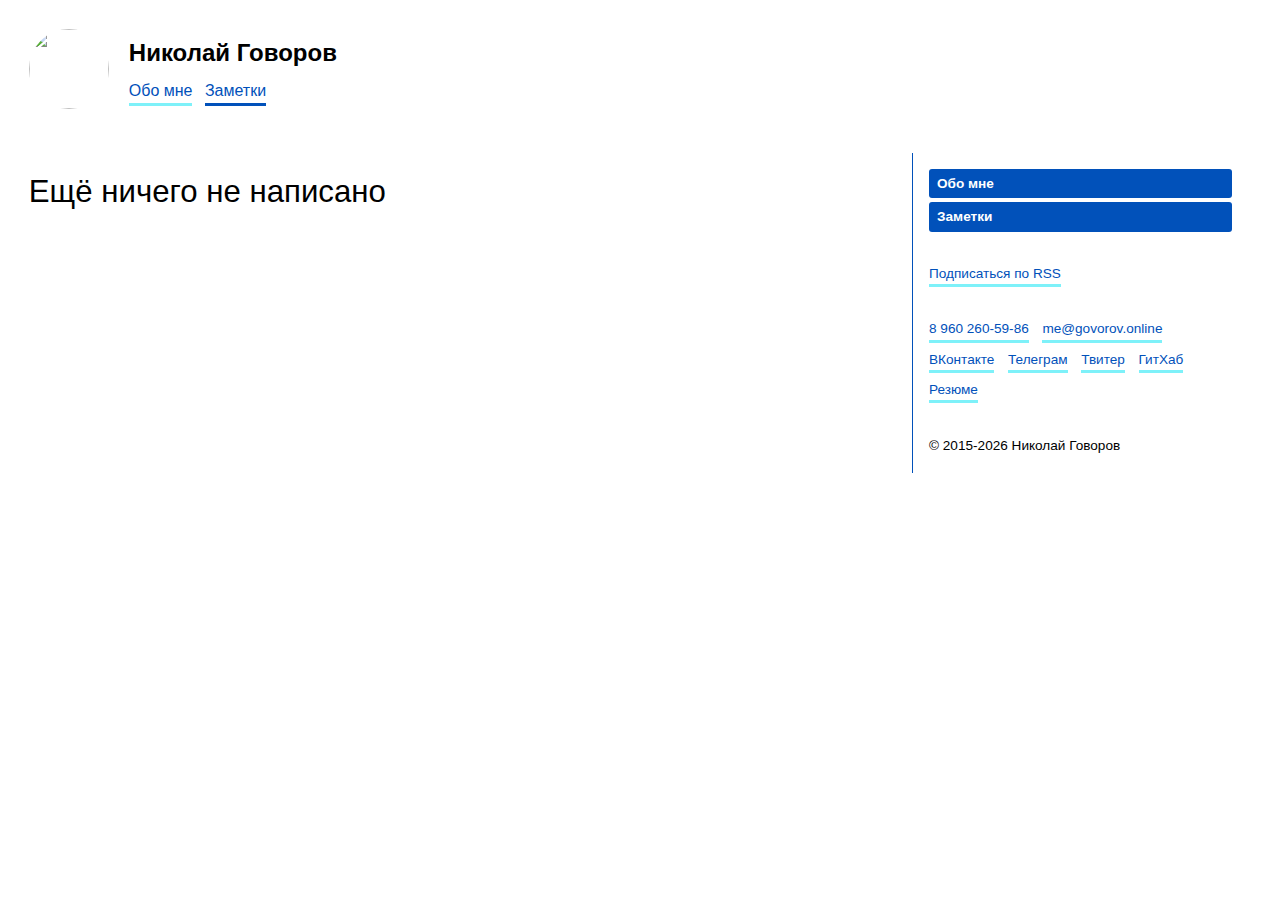
==== commit f901745c: "Deploy nikolay-govorov/govorov.online to github.com/nikolay-govorov/govorov.online.git:gh-pages" ====
--- a/notes/index.html
+++ b/notes/index.html
@@ -1 +1 @@
-<!DOCTYPE html> <html lang="ru"> <head> <meta charset="utf-8"> <meta http-equiv="X-UA-Compatible" content="IE=edge"> <meta name="viewport" content="width=device-width, initial-scale=1"> <title>Николай Говоров | Заметки</title> <meta name="description" content="Живу в Питере, работаю фронтенд-разработчиком для ВКонтакте"> <link type="application/atom+xml" rel="alternate" href="https://govorov.online/feed.xml" title="Николай Говоров" /> <meta property="og:type" content="website"> <meta property="og:url" content="https://govorov.online"> <meta property="og:image" content="https://s.gravatar.com/avatar/72cbf564ef7b21b730ec93a6e3abc9f2?s=280"> <meta property="og:title" content="Николай Говоров | Заметки"> <meta property="og:description" content="Живу в Питере, работаю фронтенд-разработчиком для ВКонтакте"> <!-- Yandex verification --> <meta name="yandex-verification" content="a85fbaade3d4ec4d" /> <!-- Disable auto detected phone links --> <meta name="format-detection" content="telephone=no"> <!-- Safari --> <meta http-equiv="x-rim-auto-match" content="none"> <!-- BlackBerry --> <link rel="stylesheet" href="/assets/fonts/FiraCode/fira_code.css"> <link rel="stylesheet" href="/assets/main-710c6858e52a54647f7426a1c914dc9a.css"> <link rel="canonical" href="https://govorov.online/notes/"> <link rel="alternate" type="application/rss+xml" title="Николай Говоров" href="/feed.xml"> <link rel="icon" type="image/png" href="/assets/favicon-952b412960fe098923343d67a720ffbf.png"> </head> <body class="page"> <div class="page__header"> <header class="header"> <picture> <img class="header__avatar" src="https://s.gravatar.com/avatar/72cbf564ef7b21b730ec93a6e3abc9f2?s=280" alt=""> </picture> <div class="header__content"> <p class="header__logo"> Николай Говоров </p> <nav class="navigation " aria-label="Страницы сайта"> <ul class="navigation__list"> <li class="navigation__item"> <a href="/" class="link " > Обо мне </a> </li> <li class="navigation__item"> <a href="/notes/" class="link active " aria-current="page" > Заметки </a> </li> </ul> </nav> </div> </header> </div> <main class="page__content"><div class="notes"> <h1 class="visuallyhidden">Заметки</h1> <p class="h2"> Ещё ничего не написано </p> </div> </main> <div class="page__footer"> <footer class="footer"> <div class="footer__nav"> <nav class="navigation navigation--vertical" aria-label="Страницы сайта"> <ul class="navigation__list"> <li class="navigation__item"> <a href="/" class="link link--inverted" > Обо мне </a> </li> <li class="navigation__item"> <a href="/notes/" class="link active link--inverted" aria-current="page" > Заметки </a> </li> </ul> </nav> </div> <div> <a href="/feed.xml" class="">Подписаться по RSS</a> </div> <div class="contacts"> <ul class="contacts__list"> <li class="contacts_item"> <a class="contacts_link" rel="me" href="tel:89602605986">8 960 260-59-86</a> </li> <li class="contacts_item"> <a class="contacts_link" rel="me" href="mailto:me@govorov.online">me@govorov.online</a> </li> <li class="contacts_item"> <a class="contacts_link" rel="me" href="https://vk.com/nikolay_govorov">ВКонтакте</a> </li> <li class="contacts_item"> <a class="contacts_link" rel="me" href="https://t.me/nikolay_govorov">Телеграм</a> </li> <li class="contacts_item"> <a class="contacts_link" rel="me" href="https://twitter.com/govorov_n">Твитер</a> </li> <li class="contacts_item"> <a class="contacts_link" rel="me" href="https://github.com/nikolay-govorov">ГитХаб</a> </li> <li class="contacts_item"> <a class="contacts_link" rel="me" href="https://hh.ru/resume/5f634201ff051861bc0039ed1f5075434b5257">Резюме</a> </li> </ul> </div> <span class="small"> &copy; 2015-<span id="footer-current-year">2018</span> Николай Говоров </span> <script> document.getElementById('footer-current-year').textContent = (new Date()).getFullYear(); </script> </footer> </div> <!-- Yandex.Metrika counter --> <script type="text/javascript" > (function (d, w, c) { (w[c] = w[c] || []).push(function() { try { w.yaCounter46619496 = new Ya.Metrika({ id:46619496, clickmap:true, trackLinks:true, accurateTrackBounce:true, webvisor:true, trackHash:true }); } catch(e) { } }); var n = d.getElementsByTagName("script")[0], s = d.createElement("script"), f = function () { n.parentNode.insertBefore(s, n); }; s.type = "text/javascript"; s.async = true; s.src = "https://mc.yandex.ru/metrika/watch.js"; if (w.opera == "[object Opera]") { d.addEventListener("DOMContentLoaded", f, false); } else { f(); } })(document, window, "yandex_metrika_callbacks"); </script> <noscript><div><img src="https://mc.yandex.ru/watch/46619496" style="position:absolute; left:-9999px;" alt="" /></div></noscript> <!-- /Yandex.Metrika counter --> </body> </html>
+<!DOCTYPE html> <html lang="ru"> <head> <meta charset="utf-8"> <meta http-equiv="X-UA-Compatible" content="IE=edge"> <meta name="viewport" content="width=device-width, initial-scale=1"> <title>Николай Говоров | Заметки</title> <meta name="description" content="Живу в Питере, работаю фронтенд-разработчиком для ВКонтакте"> <link type="application/atom+xml" rel="alternate" href="https://govorov.online/feed.xml" title="Николай Говоров" /> <meta property="og:type" content="website"> <meta property="og:url" content="https://govorov.online"> <meta property="og:image" content="https://s.gravatar.com/avatar/72cbf564ef7b21b730ec93a6e3abc9f2?s=280"> <meta property="og:title" content="Николай Говоров | Заметки"> <meta property="og:description" content="Живу в Питере, работаю фронтенд-разработчиком для ВКонтакте"> <!-- Yandex verification --> <meta name="yandex-verification" content="a85fbaade3d4ec4d" /> <!-- Disable auto detected phone links --> <meta name="format-detection" content="telephone=no"> <!-- Safari --> <meta http-equiv="x-rim-auto-match" content="none"> <!-- BlackBerry --> <link rel="stylesheet" href="/assets/fonts/FiraCode/fira_code.css"> <link rel="stylesheet" href="/assets/main-710c6858e52a54647f7426a1c914dc9a.css"> <link rel="canonical" href="https://govorov.online/notes/"> <link rel="alternate" type="application/rss+xml" title="Николай Говоров" href="/feed.xml"> <link rel="icon" type="image/png" href="/assets/favicon-952b412960fe098923343d67a720ffbf.png"> </head> <body class="page"> <div class="page__header"> <header class="header"> <picture> <img class="header__avatar" src="https://s.gravatar.com/avatar/72cbf564ef7b21b730ec93a6e3abc9f2?s=280" alt=""> </picture> <div class="header__content"> <p class="header__logo"> Николай Говоров </p> <nav class="navigation " aria-label="Страницы сайта"> <ul class="navigation__list"> <li class="navigation__item"> <a href="/" class="link " > Обо мне </a> </li> <li class="navigation__item"> <a href="/notes/" class="link active " aria-current="page" > Заметки </a> </li> </ul> </nav> </div> </header> </div> <main class="page__content"><div class="notes"> <h1 class="visuallyhidden">Заметки</h1> <p class="h2"> Ещё ничего не написано </p> </div> </main> <div class="page__footer"> <footer class="footer"> <div class="footer__nav"> <nav class="navigation navigation--vertical" aria-label="Страницы сайта"> <ul class="navigation__list"> <li class="navigation__item"> <a href="/" class="link link--inverted" > Обо мне </a> </li> <li class="navigation__item"> <a href="/notes/" class="link active link--inverted" aria-current="page" > Заметки </a> </li> </ul> </nav> </div> <div> <a href="https://govorov.online/feed.xml">Подписаться по RSS</a> </div> <div class="contacts"> <ul class="contacts__list"> <li class="contacts_item"> <a class="contacts_link" rel="me" href="tel:89602605986">8 960 260-59-86</a> </li> <li class="contacts_item"> <a class="contacts_link" rel="me" href="mailto:me@govorov.online">me@govorov.online</a> </li> <li class="contacts_item"> <a class="contacts_link" rel="me" href="https://vk.com/nikolay_govorov">ВКонтакте</a> </li> <li class="contacts_item"> <a class="contacts_link" rel="me" href="https://t.me/nikolay_govorov">Телеграм</a> </li> <li class="contacts_item"> <a class="contacts_link" rel="me" href="https://twitter.com/govorov_n">Твитер</a> </li> <li class="contacts_item"> <a class="contacts_link" rel="me" href="https://github.com/nikolay-govorov">ГитХаб</a> </li> <li class="contacts_item"> <a class="contacts_link" rel="me" href="https://hh.ru/resume/5f634201ff051861bc0039ed1f5075434b5257">Резюме</a> </li> </ul> </div> <span class="small"> &copy; 2015<script>document.write('-' + (new Date()).getFullYear());</script> Николай Говоров </span> </footer> </div> <!-- Yandex.Metrika counter --> <script type="text/javascript" > (function (d, w, c) { (w[c] = w[c] || []).push(function() { try { w.yaCounter46619496 = new Ya.Metrika({ id:46619496, clickmap:true, trackLinks:true, accurateTrackBounce:true, webvisor:true, trackHash:true }); } catch(e) { } }); var n = d.getElementsByTagName("script")[0], s = d.createElement("script"), f = function () { n.parentNode.insertBefore(s, n); }; s.type = "text/javascript"; s.async = true; s.src = "https://mc.yandex.ru/metrika/watch.js"; if (w.opera == "[object Opera]") { d.addEventListener("DOMContentLoaded", f, false); } else { f(); } })(document, window, "yandex_metrika_callbacks"); </script> <noscript><div><img src="https://mc.yandex.ru/watch/46619496" style="position:absolute; left:-9999px;" alt="" /></div></noscript> <!-- /Yandex.Metrika counter --> </body> </html>
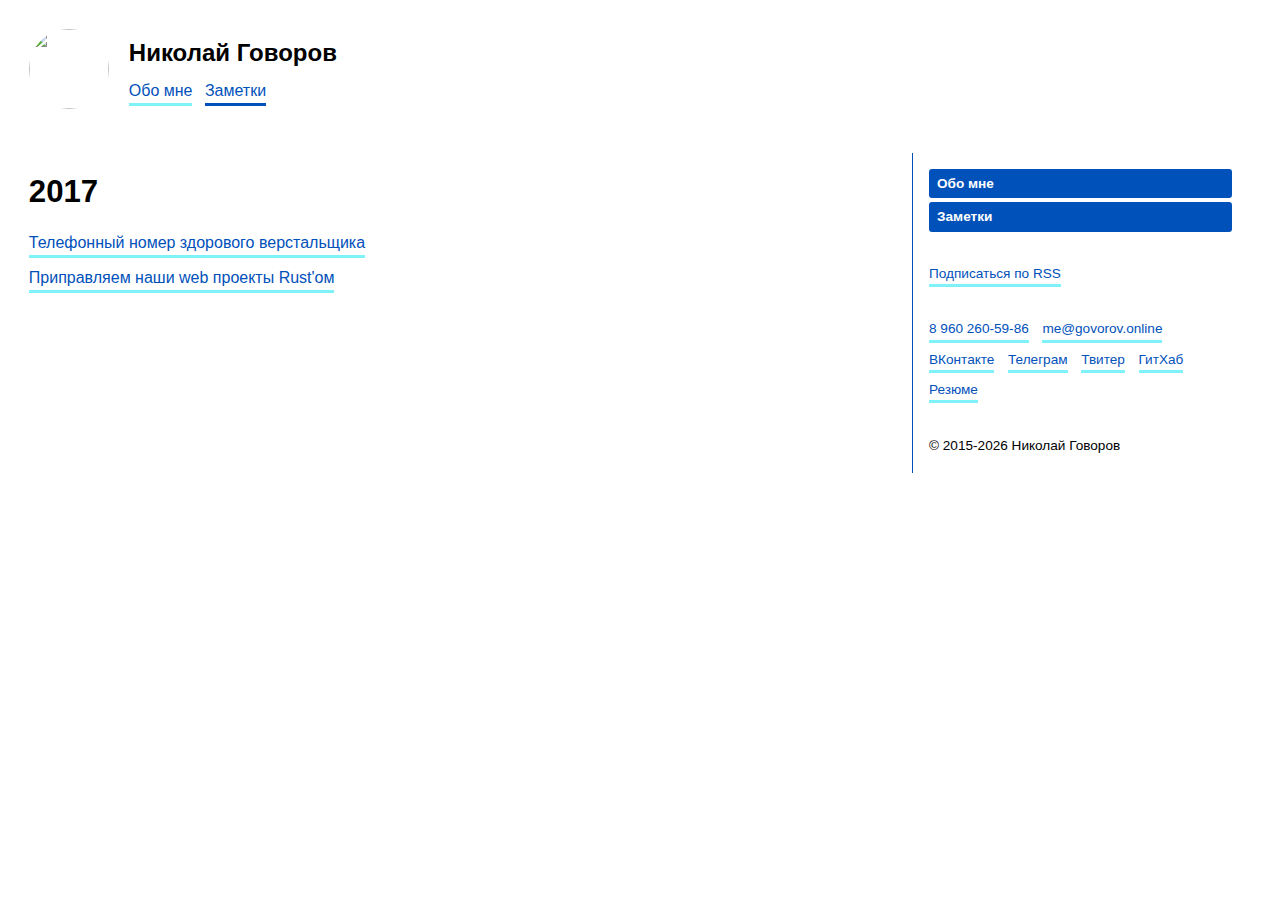
==== commit 578a0f17: "Deploy nikolay-govorov/govorov.online to github.com/nikolay-govorov/govorov.online.git:gh-pages" ====
--- a/notes/index.html
+++ b/notes/index.html
@@ -1 +1 @@
-<!DOCTYPE html> <html lang="ru"> <head> <meta charset="utf-8"> <meta http-equiv="X-UA-Compatible" content="IE=edge"> <meta name="viewport" content="width=device-width, initial-scale=1"> <title>Николай Говоров | Заметки</title> <meta name="description" content="Живу в Питере, работаю фронтенд-разработчиком для ВКонтакте"> <link type="application/atom+xml" rel="alternate" href="https://govorov.online/feed.xml" title="Николай Говоров" /> <meta property="og:type" content="website"> <meta property="og:url" content="https://govorov.online"> <meta property="og:image" content="https://s.gravatar.com/avatar/72cbf564ef7b21b730ec93a6e3abc9f2?s=280"> <meta property="og:title" content="Николай Говоров | Заметки"> <meta property="og:description" content="Живу в Питере, работаю фронтенд-разработчиком для ВКонтакте"> <!-- Yandex verification --> <meta name="yandex-verification" content="a85fbaade3d4ec4d" /> <!-- Disable auto detected phone links --> <meta name="format-detection" content="telephone=no"> <!-- Safari --> <meta http-equiv="x-rim-auto-match" content="none"> <!-- BlackBerry --> <link rel="stylesheet" href="/assets/fonts/FiraCode/fira_code.css"> <link rel="stylesheet" href="/assets/main-710c6858e52a54647f7426a1c914dc9a.css"> <link rel="canonical" href="https://govorov.online/notes/"> <link rel="alternate" type="application/rss+xml" title="Николай Говоров" href="/feed.xml"> <link rel="icon" type="image/png" href="/assets/favicon-952b412960fe098923343d67a720ffbf.png"> </head> <body class="page"> <div class="page__header"> <header class="header"> <picture> <img class="header__avatar" src="https://s.gravatar.com/avatar/72cbf564ef7b21b730ec93a6e3abc9f2?s=280" alt=""> </picture> <div class="header__content"> <p class="header__logo"> Николай Говоров </p> <nav class="navigation " aria-label="Страницы сайта"> <ul class="navigation__list"> <li class="navigation__item"> <a href="/" class="link " > Обо мне </a> </li> <li class="navigation__item"> <a href="/notes/" class="link active " aria-current="page" > Заметки </a> </li> </ul> </nav> </div> </header> </div> <main class="page__content"><div class="notes"> <h1 class="visuallyhidden">Заметки</h1> <p class="h2"> Ещё ничего не написано </p> </div> </main> <div class="page__footer"> <footer class="footer"> <div class="footer__nav"> <nav class="navigation navigation--vertical" aria-label="Страницы сайта"> <ul class="navigation__list"> <li class="navigation__item"> <a href="/" class="link link--inverted" > Обо мне </a> </li> <li class="navigation__item"> <a href="/notes/" class="link active link--inverted" aria-current="page" > Заметки </a> </li> </ul> </nav> </div> <div> <a href="https://govorov.online/feed.xml">Подписаться по RSS</a> </div> <div class="contacts"> <ul class="contacts__list"> <li class="contacts_item"> <a class="contacts_link" rel="me" href="tel:89602605986">8 960 260-59-86</a> </li> <li class="contacts_item"> <a class="contacts_link" rel="me" href="mailto:me@govorov.online">me@govorov.online</a> </li> <li class="contacts_item"> <a class="contacts_link" rel="me" href="https://vk.com/nikolay_govorov">ВКонтакте</a> </li> <li class="contacts_item"> <a class="contacts_link" rel="me" href="https://t.me/nikolay_govorov">Телеграм</a> </li> <li class="contacts_item"> <a class="contacts_link" rel="me" href="https://twitter.com/govorov_n">Твитер</a> </li> <li class="contacts_item"> <a class="contacts_link" rel="me" href="https://github.com/nikolay-govorov">ГитХаб</a> </li> <li class="contacts_item"> <a class="contacts_link" rel="me" href="https://hh.ru/resume/5f634201ff051861bc0039ed1f5075434b5257">Резюме</a> </li> </ul> </div> <span class="small"> &copy; 2015<script>document.write('-' + (new Date()).getFullYear());</script> Николай Говоров </span> </footer> </div> <!-- Yandex.Metrika counter --> <script type="text/javascript" > (function (d, w, c) { (w[c] = w[c] || []).push(function() { try { w.yaCounter46619496 = new Ya.Metrika({ id:46619496, clickmap:true, trackLinks:true, accurateTrackBounce:true, webvisor:true, trackHash:true }); } catch(e) { } }); var n = d.getElementsByTagName("script")[0], s = d.createElement("script"), f = function () { n.parentNode.insertBefore(s, n); }; s.type = "text/javascript"; s.async = true; s.src = "https://mc.yandex.ru/metrika/watch.js"; if (w.opera == "[object Opera]") { d.addEventListener("DOMContentLoaded", f, false); } else { f(); } })(document, window, "yandex_metrika_callbacks"); </script> <noscript><div><img src="https://mc.yandex.ru/watch/46619496" style="position:absolute; left:-9999px;" alt="" /></div></noscript> <!-- /Yandex.Metrika counter --> </body> </html>
+<!DOCTYPE html> <html lang="ru"> <head> <meta charset="utf-8"> <meta http-equiv="X-UA-Compatible" content="IE=edge"> <meta name="viewport" content="width=device-width, initial-scale=1"> <title>Николай Говоров | Заметки</title> <meta name="description" content="Живу в Питере, работаю фронтенд-разработчиком для ВКонтакте"> <link type="application/atom+xml" rel="alternate" href="https://govorov.online/feed.xml" title="Николай Говоров" /> <meta property="og:type" content="website"> <meta property="og:url" content="https://govorov.online"> <meta property="og:image" content="https://s.gravatar.com/avatar/72cbf564ef7b21b730ec93a6e3abc9f2?s=280"> <meta property="og:title" content="Николай Говоров | Заметки"> <meta property="og:description" content="Живу в Питере, работаю фронтенд-разработчиком для ВКонтакте"> <!-- Yandex verification --> <meta name="yandex-verification" content="a85fbaade3d4ec4d" /> <!-- Disable auto detected phone links --> <meta name="format-detection" content="telephone=no"> <!-- Safari --> <meta http-equiv="x-rim-auto-match" content="none"> <!-- BlackBerry --> <link rel="stylesheet" href="/assets/fonts/FiraCode/fira_code.css"> <link rel="stylesheet" href="/assets/main-710c6858e52a54647f7426a1c914dc9a.css"> <link rel="canonical" href="https://govorov.online/notes/"> <link rel="alternate" type="application/rss+xml" title="Николай Говоров" href="/feed.xml"> <link rel="icon" type="image/png" href="/assets/favicon-952b412960fe098923343d67a720ffbf.png"> </head> <body class="page"> <div class="page__header"> <header class="header"> <picture> <img class="header__avatar" src="https://s.gravatar.com/avatar/72cbf564ef7b21b730ec93a6e3abc9f2?s=280" alt=""> </picture> <div class="header__content"> <p class="header__logo"> Николай Говоров </p> <nav class="navigation " aria-label="Страницы сайта"> <ul class="navigation__list"> <li class="navigation__item"> <a href="/" class="link " > Обо мне </a> </li> <li class="navigation__item"> <a href="/notes/" class="link active " aria-current="page" > Заметки </a> </li> </ul> </nav> </div> </header> </div> <main class="page__content"><div class="notes"> <h1 class="visuallyhidden">Заметки</h1> <section class="notes__section"> <a name="2017" class="visuallyhidden" aria-hidden="true"></a> <h2 class="h2 notes__section-title"> <a class="link link--wide link--clean" href="#2017">2017</a> </h2> <ul class="notes__list"> <li class="notes__item"> <a href="/notes/links/index.html">Телефонный номер здорового верстальщика</a> </li> <li class="notes__item"> <a href="/notes/introduction-to-rust/index.html">Приправляем наши web проекты Rust&#39;ом</a> </li> </ul> </section> </div> </main> <div class="page__footer"> <footer class="footer"> <div class="footer__nav"> <nav class="navigation navigation--vertical" aria-label="Страницы сайта"> <ul class="navigation__list"> <li class="navigation__item"> <a href="/" class="link link--inverted" > Обо мне </a> </li> <li class="navigation__item"> <a href="/notes/" class="link active link--inverted" aria-current="page" > Заметки </a> </li> </ul> </nav> </div> <div> <a href="https://govorov.online/feed.xml">Подписаться по RSS</a> </div> <div class="contacts"> <ul class="contacts__list"> <li class="contacts_item"> <a class="contacts_link" rel="me" href="tel:89602605986">8 960 260-59-86</a> </li> <li class="contacts_item"> <a class="contacts_link" rel="me" href="mailto:me@govorov.online">me@govorov.online</a> </li> <li class="contacts_item"> <a class="contacts_link" rel="me" href="https://vk.com/nikolay_govorov">ВКонтакте</a> </li> <li class="contacts_item"> <a class="contacts_link" rel="me" href="https://t.me/nikolay_govorov">Телеграм</a> </li> <li class="contacts_item"> <a class="contacts_link" rel="me" href="https://twitter.com/govorov_n">Твитер</a> </li> <li class="contacts_item"> <a class="contacts_link" rel="me" href="https://github.com/nikolay-govorov">ГитХаб</a> </li> <li class="contacts_item"> <a class="contacts_link" rel="me" href="https://hh.ru/resume/5f634201ff051861bc0039ed1f5075434b5257">Резюме</a> </li> </ul> </div> <span class="small"> &copy; 2015<script>document.write('-' + (new Date()).getFullYear());</script> Николай Говоров </span> </footer> </div> <!-- Yandex.Metrika counter --> <script type="text/javascript" > (function (d, w, c) { (w[c] = w[c] || []).push(function() { try { w.yaCounter46619496 = new Ya.Metrika({ id:46619496, clickmap:true, trackLinks:true, accurateTrackBounce:true, webvisor:true, trackHash:true }); } catch(e) { } }); var n = d.getElementsByTagName("script")[0], s = d.createElement("script"), f = function () { n.parentNode.insertBefore(s, n); }; s.type = "text/javascript"; s.async = true; s.src = "https://mc.yandex.ru/metrika/watch.js"; if (w.opera == "[object Opera]") { d.addEventListener("DOMContentLoaded", f, false); } else { f(); } })(document, window, "yandex_metrika_callbacks"); </script> <noscript><div><img src="https://mc.yandex.ru/watch/46619496" style="position:absolute; left:-9999px;" alt="" /></div></noscript> <!-- /Yandex.Metrika counter --> </body> </html>
